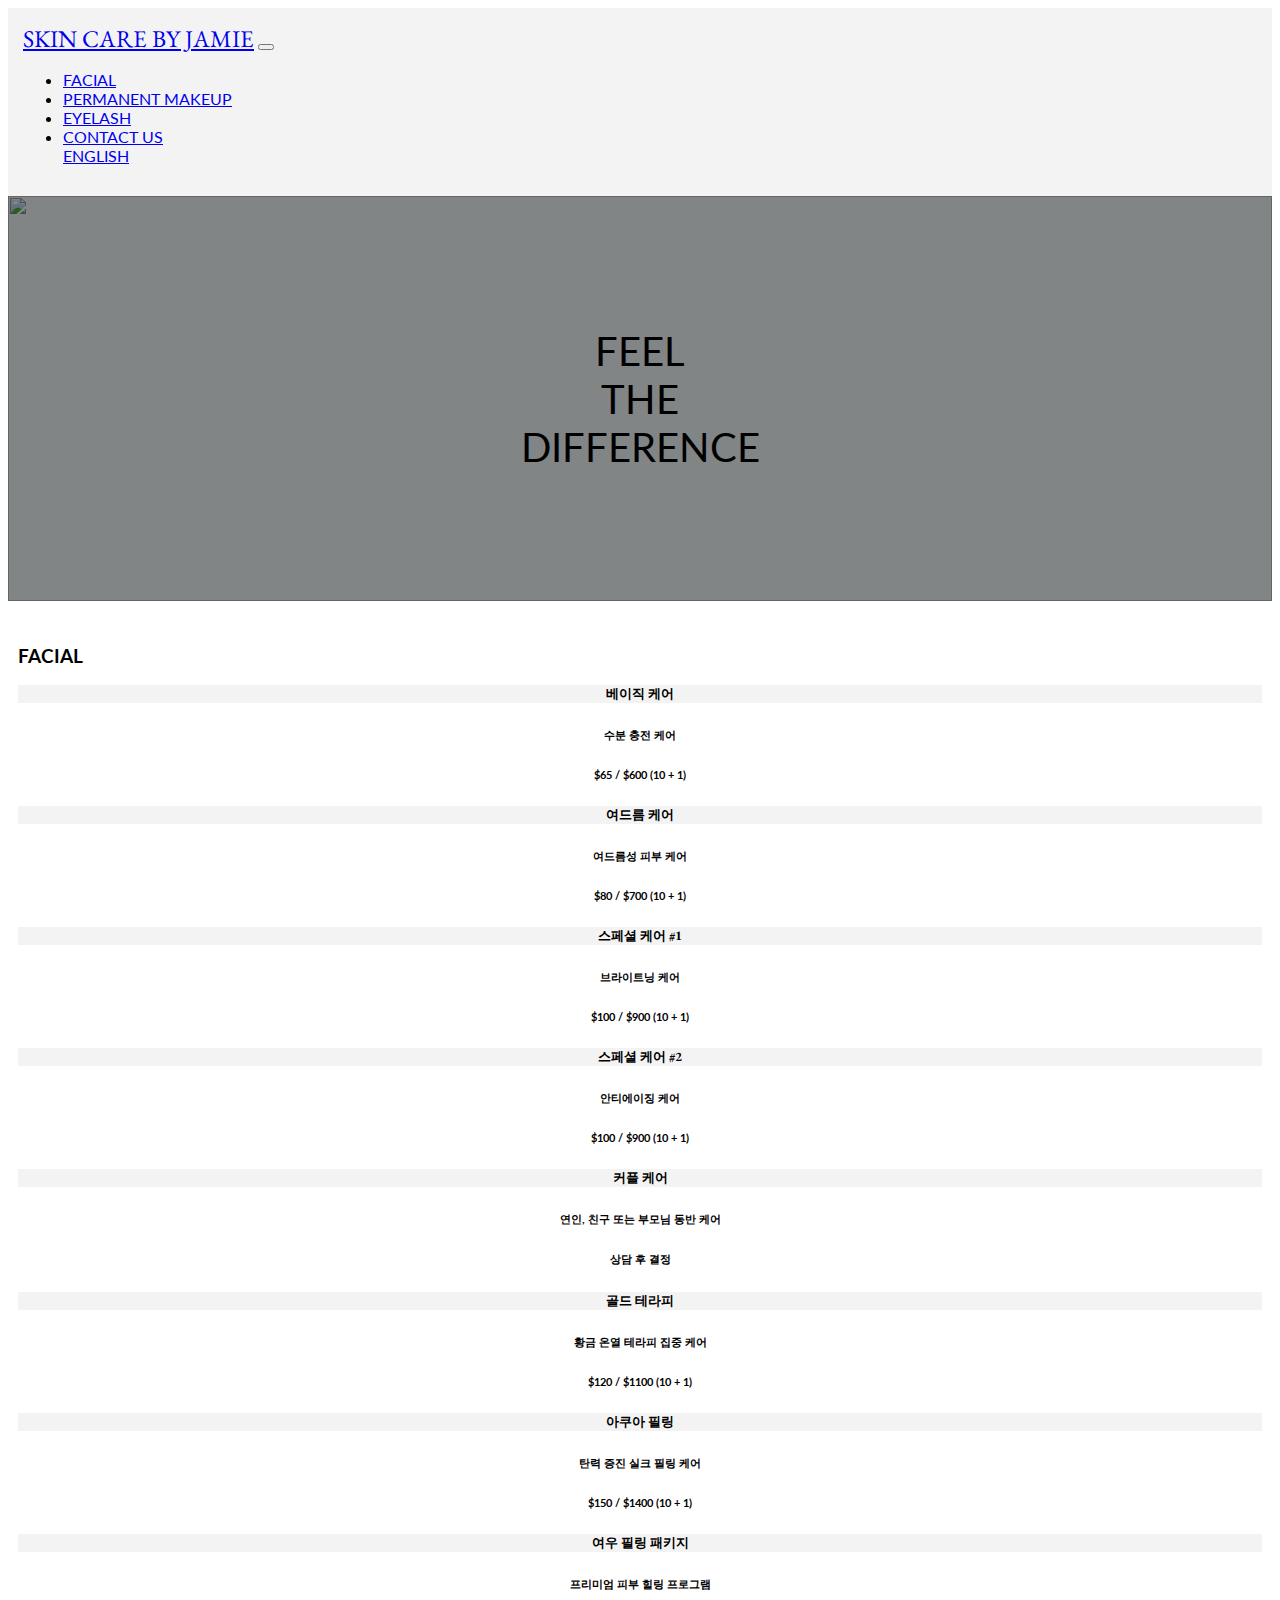
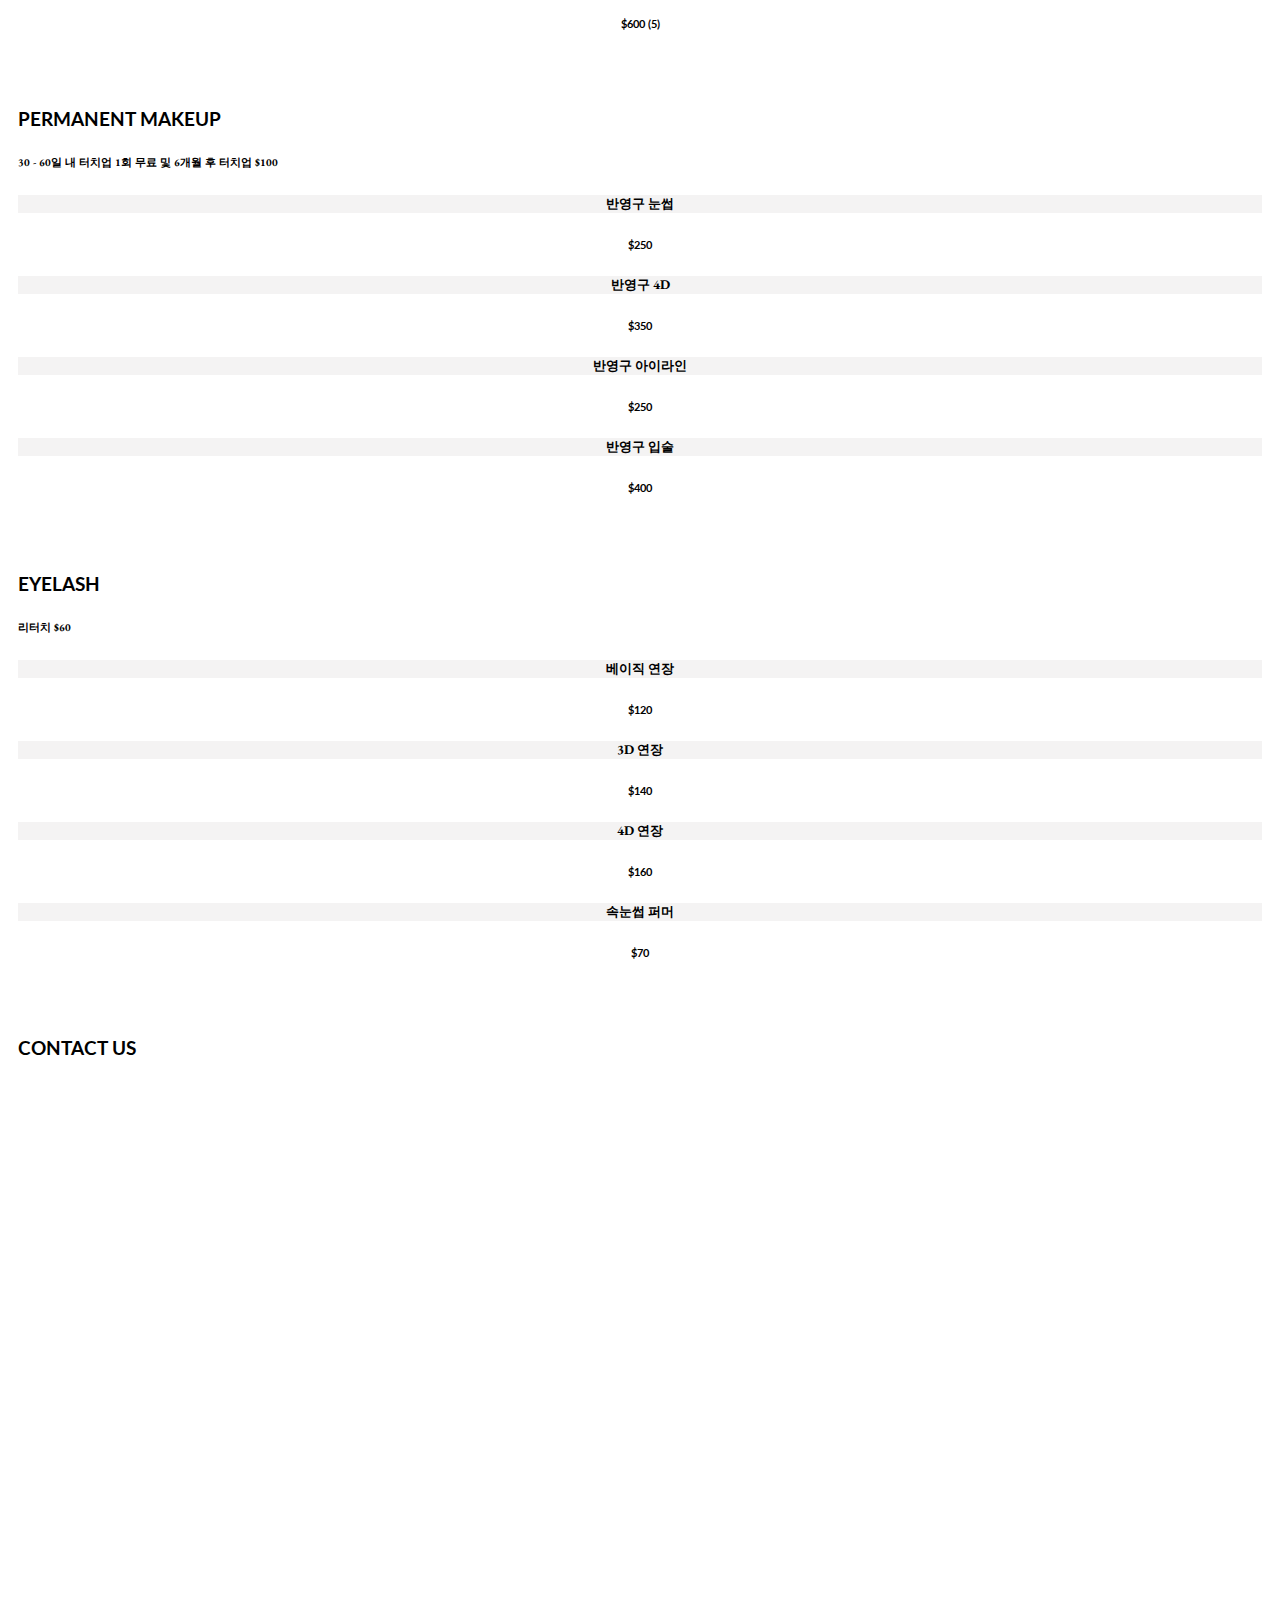
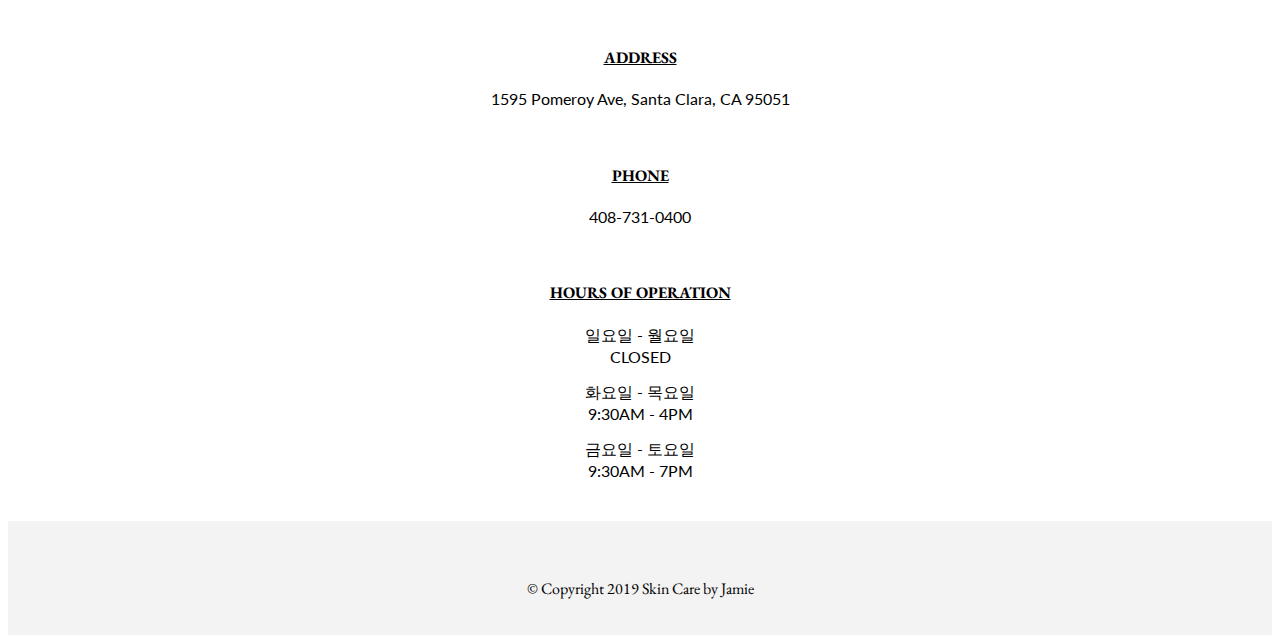
==== index_kr.html @ 7ff4b247 "Initial commit." ====
<!DOCTYPE html>
<html lang="en" dir="ltr">

<head>
  <meta charset="utf-8">
  <meta name="viewport" content="width=device-width, initial-scale=1.0">
  <title>Skin Care by Jamie</title>
  <link rel="icon" href="images/favicon.ico">
  <!-- Font Awesome -->
  <link rel="stylesheet" href="https://use.fontawesome.com/releases/v5.7.1/css/all.css" integrity="sha384-fnmOCqbTlWIlj8LyTjo7mOUStjsKC4pOpQbqyi7RrhN7udi9RwhKkMHpvLbHG9Sr" crossorigin="anonymous">
  <!-- Google Fonts -->
  <link href="https://fonts.googleapis.com/css?family=Lato" rel="stylesheet">
  <link href="https://fonts.googleapis.com/css?family=EB+Garamond:400,600" rel="stylesheet">
  <!-- CSS stylesheet -->
  <link rel="stylesheet" href="https://stackpath.bootstrapcdn.com/bootstrap/4.2.1/css/bootstrap.min.css" integrity="sha384-GJzZqFGwb1QTTN6wy59ffF1BuGJpLSa9DkKMp0DgiMDm4iYMj70gZWKYbI706tWS" crossorigin="anonymous">
  <link rel="stylesheet" href="./styles.css">
  <!-- Bootstrap -->
  <script src="https://code.jquery.com/jquery-3.3.1.slim.min.js" integrity="sha384-q8i/X+965DzO0rT7abK41JStQIAqVgRVzpbzo5smXKp4YfRvH+8abtTE1Pi6jizo" crossorigin="anonymous"></script>
  <script src="https://cdnjs.cloudflare.com/ajax/libs/popper.js/1.14.6/umd/popper.min.js" integrity="sha384-wHAiFfRlMFy6i5SRaxvfOCifBUQy1xHdJ/yoi7FRNXMRBu5WHdZYu1hA6ZOblgut" crossorigin="anonymous"></script>
  <script src="https://stackpath.bootstrapcdn.com/bootstrap/4.2.1/js/bootstrap.min.js" integrity="sha384-B0UglyR+jN6CkvvICOB2joaf5I4l3gm9GU6Hc1og6Ls7i6U/mkkaduKaBhlAXv9k" crossorigin="anonymous"></script>
</head>

<body>
  <!-- Nav Bar -->
  <section id="navbar-section">
    <nav class="navbar navbar-expand-lg navbar-light bg-light">
      <a class="navbar-brand" href="#">SKIN CARE BY JAMIE</a>
      <button class="navbar-toggler" type="button" data-toggle="collapse" data-target="#navbarTogglerDemo02" aria-controls="navbarTogglerDemo02" aria-expanded="false" aria-label="Toggle navigation">
        <span class="navbar-toggler-icon"></span>
      </button>
      <div class="collapse navbar-collapse" id="navbarTogglerDemo02">
        <ul class="navbar-nav ml-auto">
          <li class="nav-item active">
            <a class="nav-link" href="#facial">FACIAL</a>
          </li>
          <li class="nav-item">
            <a class="nav-link" href="#pm">PERMANENT MAKEUP</a>
          </li>
          <li class="nav-item">
            <a class="nav-link" href="#eyelash">EYELASH</a>
          </li>
          <li class="nav-item">
            <a class="nav-link" href="#contact">CONTACT US</a>
          </li>
          <a class="nav-link" href="./index.html">ENGLISH</a>
          </li>
        </ul>
      </div>
    </nav>
  </section>

  <!-- About Section -->
  <!-- Photo by Erol Ahmed on Unsplash -->
  <section class="about" id="about">
    <div class="container-flex">
      <div class="overlay"></div>
      <img class="cover responsive-image" src="images/erol-ahmed-296514-unsplash.jpg">
      <div class="centered text-white">FEEL<br>THE<br>DIFFERENCE</div>
    </div>
  </section>

  <!-- Facial Section -->
  <section class="facial" id="facial">
    <div class="container-fluid" id="facial-div">
      <h3>FACIAL</h3>
      <div class="row">
        <div class="feature-box col-lg-3 col-sm-6">
          <h5 class="facial-title">베이직 케어</h5>
          <h6>수분 충전 케어</h6>
          <h6>$65 / $600 (10 + 1)</h6>
        </div>
        <div class="feature-box col-lg-3 col-sm-6">
          <h5 class="facial-title">여드름 케어</h5>
          <h6>여드름성 피부 케어</h6>
          <h6>$80 / $700 (10 + 1)</h6>
        </div>
        <div class="feature-box col-lg-3 col-sm-6">
          <h5 class="facial-title">스페셜 케어 #1</h5>
          <h6>브라이트닝 케어</h6>
          <h6>$100 / $900 (10 + 1)</h6>
        </div>
        <div class="feature-box col-lg-3 col-sm-6">
          <h5 class="facial-title">스페셜 케어 #2</h5>
          <h6>안티에이징 케어</h6>
          <h6>$100 / $900 (10 + 1)</h6>
        </div>
        <div class="feature-box col-lg-3 col-sm-6">
          <h5 class="facial-title">커플 케어</h5>
          <h6>연인, 친구 또는 부모님 동반 케어</h6>
          <h6>상담 후 결정</h6>
        </div>
        <div class="feature-box col-lg-3 col-sm-6">
          <h5 class="facial-title">골드 테라피</h5>
          <h6>황금 온열 테라피 집중 케어</h6>
          <h6>$120 / $1100 (10 + 1)</h6>
        </div>
        <div class="feature-box col-lg-3 col-sm-6">
          <h5 class="facial-title">아쿠아 필링</h5>
          <h6>탄력 증진 실크 필링 케어</h6>
          <h6>$150 / $1400 (10 + 1)</h6>
        </div>
        <div class="feature-box col-lg-3 col-sm-6">
          <h5 class="facial-title">여우 필링 패키지</h5>
          <h6>프리미엄 피부 힐링 프로그램</h6>
          <h6>$600 (5)</h6>
        </div>
      </div>
    </div>
  </section>

  <!-- Makeup Section-->
  <section class="makeup" id="pm">
    <div class="container-fluid" id="pm-div">
      <h3>PERMANENT MAKEUP</h3>
      <h6 class="text-muted">30 - 60일 내 터치업 1회 무료 및 6개월 후 터치업 $100</h6>
      <div class="row">
        <div class="feature-box col-lg-3 col-sm-6">
          <h5 class="makeup-title">반영구 눈썹</h5>
          <h6>$250</h6>
        </div>
        <div class="feature-box col-lg-3 col-sm-6">
          <h5 class="makeup-title">반영구 4D</h5>
          <h6>$350</h6>
        </div>
        <div class="feature-box col-lg-3 col-sm-6">
          <h5 class="makeup-title">반영구 아이라인</h5>
          <h6>$250</h6>
        </div>
        <div class="feature-box col-lg-3 col-sm-6">
          <h5 class="makeup-title">반영구 입술</h5>
          <h6>$400</h6>
        </div>
      </div>
    </div>
  </section>

  <!-- Eyelash Section-->
  <section class="eyelash" id="eyelash">
    <div class="container-fluid" id="eyelash-div">
      <h3>EYELASH</h3>
      <h6 class="text-muted">리터치 $60</h6>
      <div class="row">
        <div class="feature-box col-lg-3 col-sm-6">
          <h5 class="eyelash-title">베이직 연장</h5>
          <h6>$120</h6>
        </div>
        <div class="feature-box col-lg-3 col-sm-6">
          <h5 class="eyelash-title">3D 연장</h5>
          <h6>$140</h6>
        </div>
        <div class="feature-box col-lg-3 col-sm-6">
          <h5 class="eyelash-title">4D 연장</h5>
          <h6>$160</h6>
        </div>
        <div class="feature-box col-lg-3 col-sm-6">
          <h5 class="eyelash-title">속눈썹 퍼머</h5>
          <h6>$70</h6>
        </div>
      </div>
    </div>
  </section>

  <!-- Contact Section-->
  <section class="contactus" id="contact">
    <div class="container-fluid">
      <h3>CONTACT US</h3>
      <div class="row">
        <div class="contact-feature-box col-lg-6">
          <iframe src="https://www.google.com/maps/embed?pb=!1m18!1m12!1m3!1d3171.6069805356374!2d-121.98860838469443!3d37.35181227983865!2m3!1f0!2f0!3f0!3m2!1i1024!2i768!4f13.1!3m3!1m2!1s0x808fca0c654274ef%3A0xcb31acd66949ce50!2s1595+Pomeroy+Ave%2C+Santa+Clara%2C+CA+95051!5e0!3m2!1sen!2sus!4v1549238822212"
            width="520" height="525" frameborder="0" style="border:0" allowfullscreen></iframe>
        </div>

        <div class="contact-feature-box col-lg-6">
          <p class="contact-text">
            <h4 class="underline">ADDRESS</h4>
            <p>1595 Pomeroy Ave, Santa Clara, CA 95051</p>
            <br>
            <h4 class="underline">PHONE</h4>
            <p>408-731-0400</p>
            <br>
            <h4 class="underline">HOURS OF OPERATION</h4>
            <p>
              일요일 - 월요일<br>
              CLOSED
            </p>
            <p>
              화요일 - 목요일<br>
              9:30AM - 4PM
            </p>
            <p>
              금요일 - 토요일<br>
              9:30AM - 7PM
            </p>
          </p>
        </div>
      </div>
  </section>
</body>

<!-- Footer Section -->
<footer class="d-flex justify-content-center mt-auto" id="footer">
  <div class="container-fluid">
    <p>
      <a href="https://www.yelp.com/biz/skin-care-by-jamie-santa-clara"><i class="fab fa-yelp fa-lg"></i></a>
      <a href="tel:+1-408-731-0400"><i class="fas fa-phone"></i></a>
      <a href="mailto:Key4993@gmail.com"><i class="far fa-envelope fa-lg"></i></a>
      <br>
      © Copyright 2019 Skin Care by Jamie</p>
  </div>
</footer>

</html>
---- styles.css ----
body {
  font-family: 'Lato', sans-serif;
}

/* NAVBAR */
  .navbar {   
    background-color: #f4f3f3 !important;
    padding: 15px;
  }
  .navbar-brand {
    font-size: 1.5rem;
  }
  .navbar-brand, .text-muted, .underline, h5, footer {
    font-family: 'EB Garamond', serif;
  }
  
/* About */
.container-flex {
  height: 45vh !important;
  position: relative;
  display: flex;
  width: 100%;
}
.responsive-image {
  position: relative;
  background-repeat: no-repeat;
  align-items: center;
  justify-content: center;
  overflow: hidden;
  background-position: center center;
  object-fit: cover;
  height: 100%;
  width: 100%;
  background-size: 100%;
}
.overlay {
  z-index: 1;
  background-color: rgba(4, 11, 12, 0.5);
  position: absolute;
  top: 0;
  left: 0;
  width: 100%;
  height: 100%; 
}
.centered {
  position: absolute;
  top: 50%;
  left: 50%;
  transform: translate(-50%, -50%);
  font-size: 2.5rem;
  text-align: center;
  z-index: 2;
}

/* FACIAL, PM, EYELASH */
#facial, #pm, #eyelash, #contact {
  margin: 15px auto !important;
  padding: 10px;
}
.facial-title,
.makeup-title,
.eyelash-title {
  background-color: #f4f3f3 !important;
  margin: 15px auto;
}
.text-muted {
  padding: 0px !important;
}
.feature-box {
  text-align: center;
}

/* CONTACT */
.underline {
  text-decoration: underline;
}
.contact-feature-box {
  text-align: center;
  align-self: center;
}
iframe {
  padding: 10px;
}

/* FOOTER */
footer {
  padding: 20px!important;
  text-align: center;
  background-color: #f4f3f3;
}
i {
  margin: 15px;
  color: black;
  margin-bottom: 30px;
}
.fa-yelp:hover {
  color: #c41200;
}
.fa-phone:hover {
  color: green;
}
.fa-envelope:hover {
  color: #D44638;
}

@media (max-width: 550px) {
  iframe {
    width: 45vh;
    height: 35vh;
  }
 
}
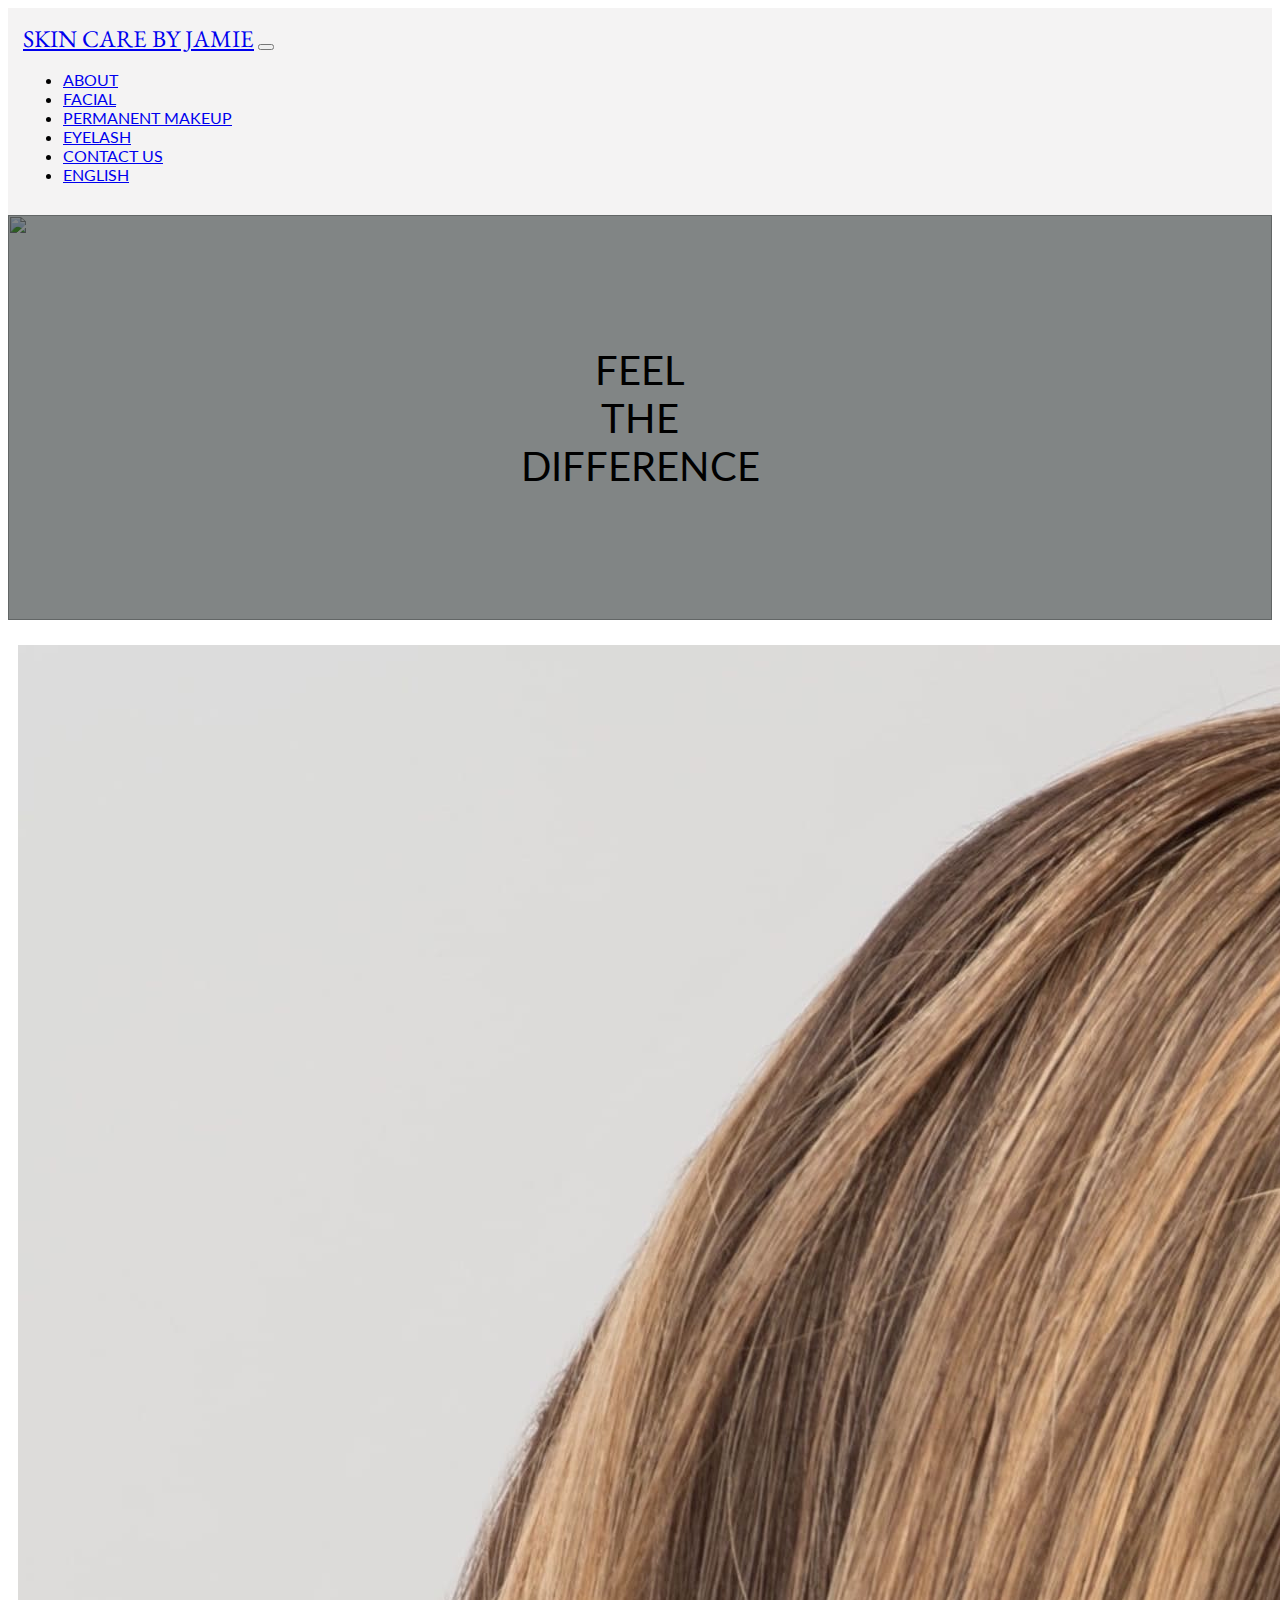
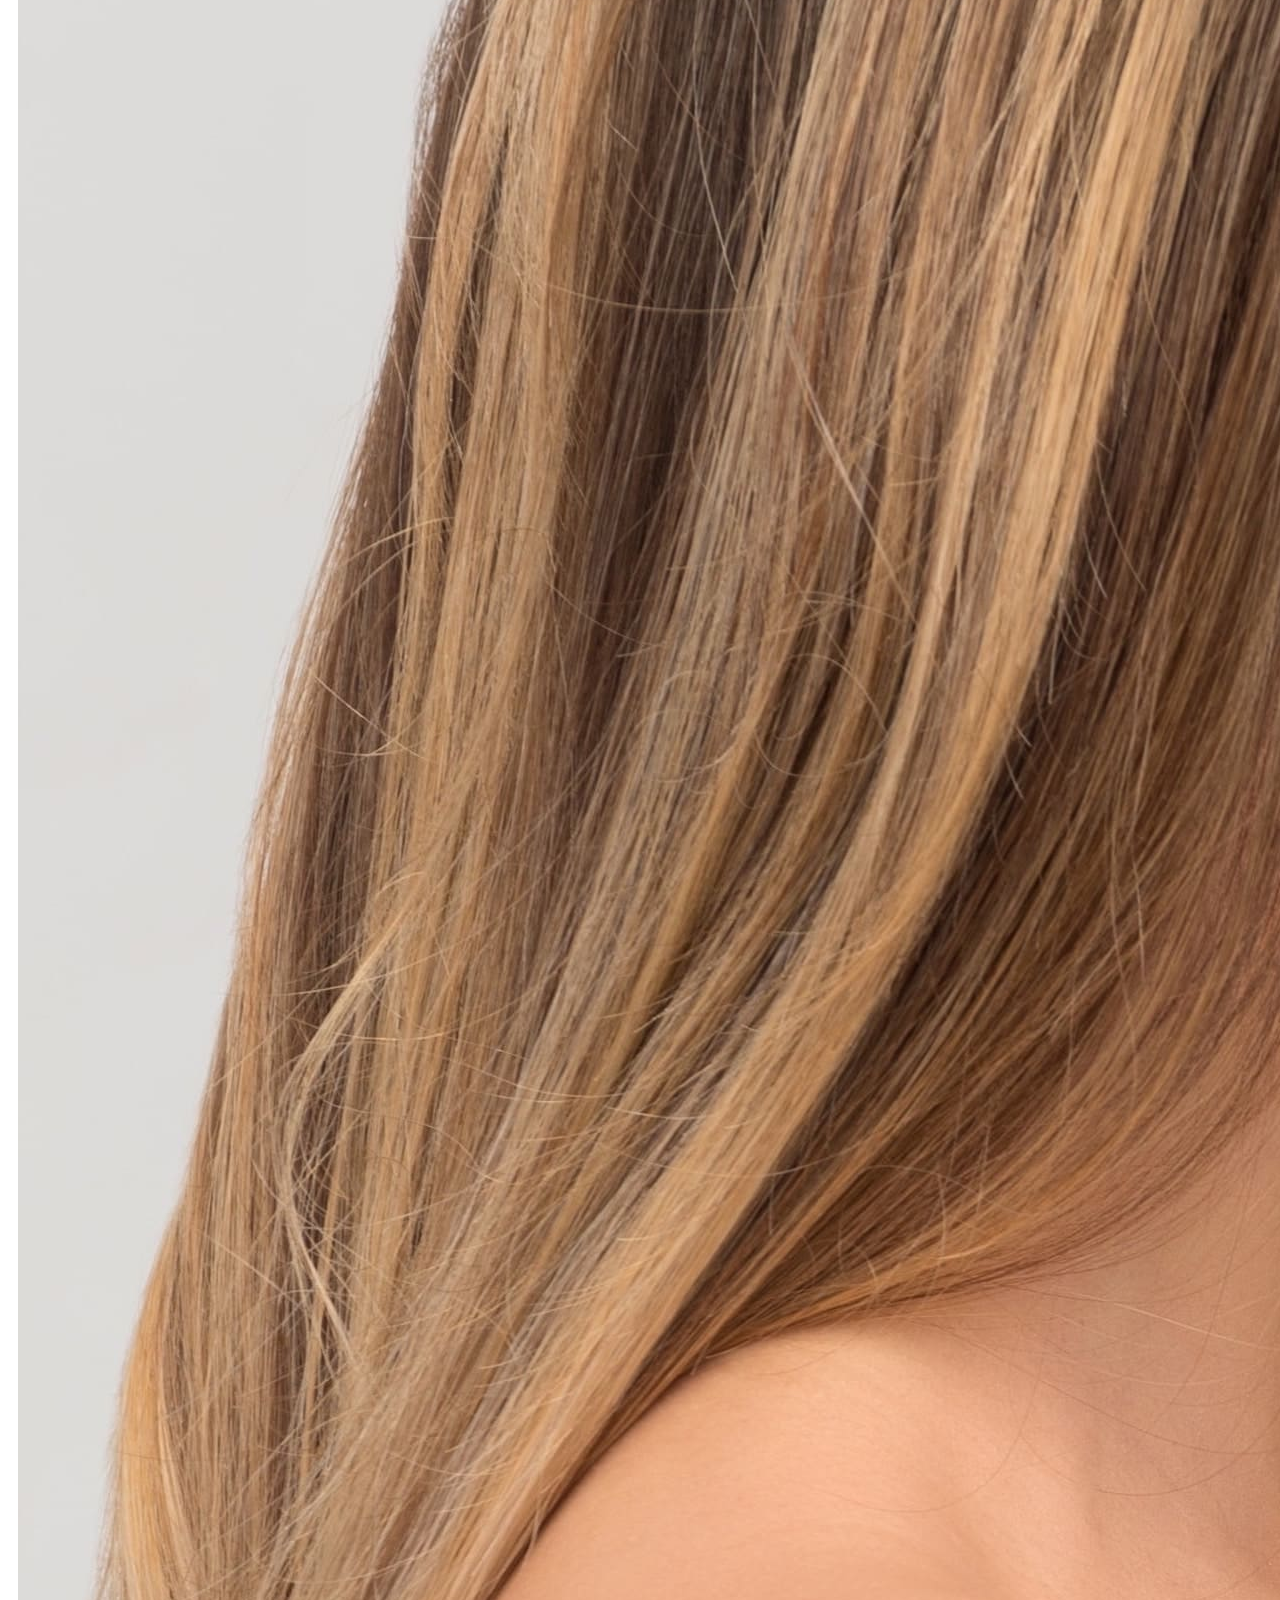
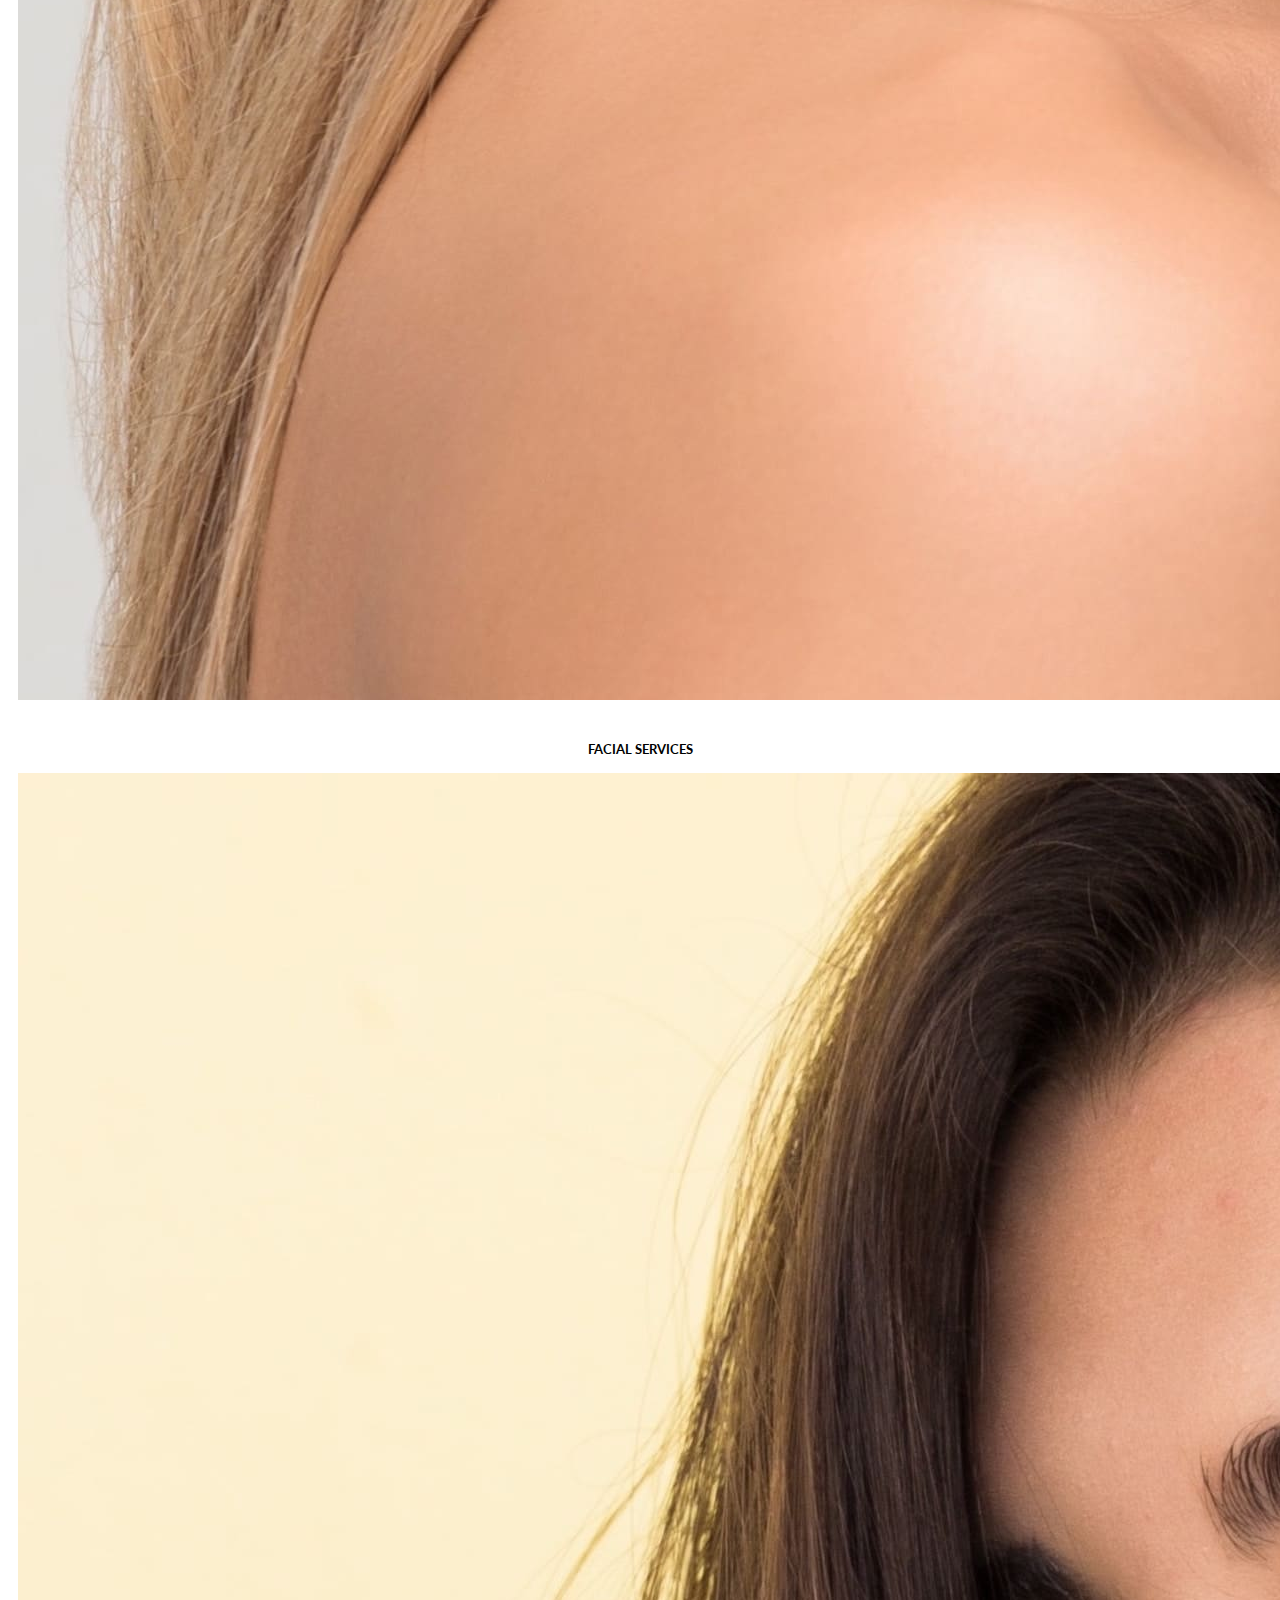
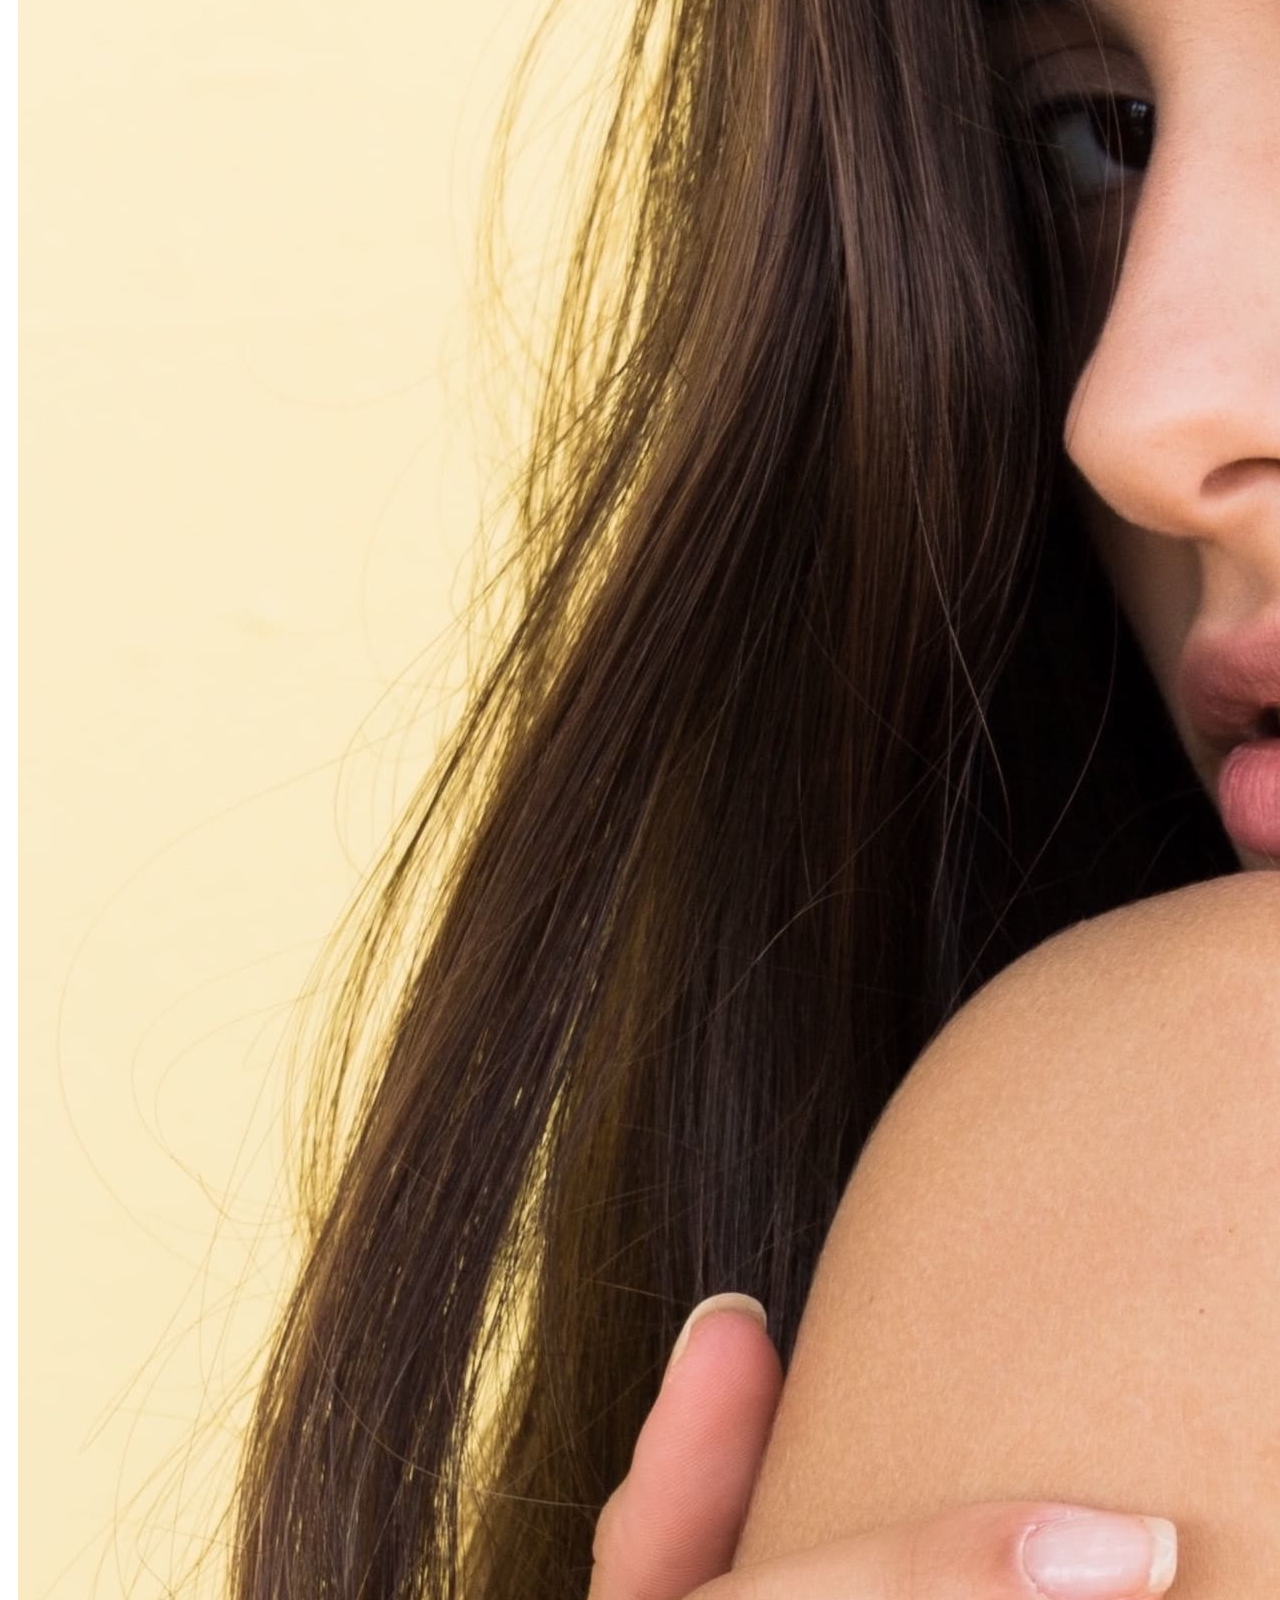
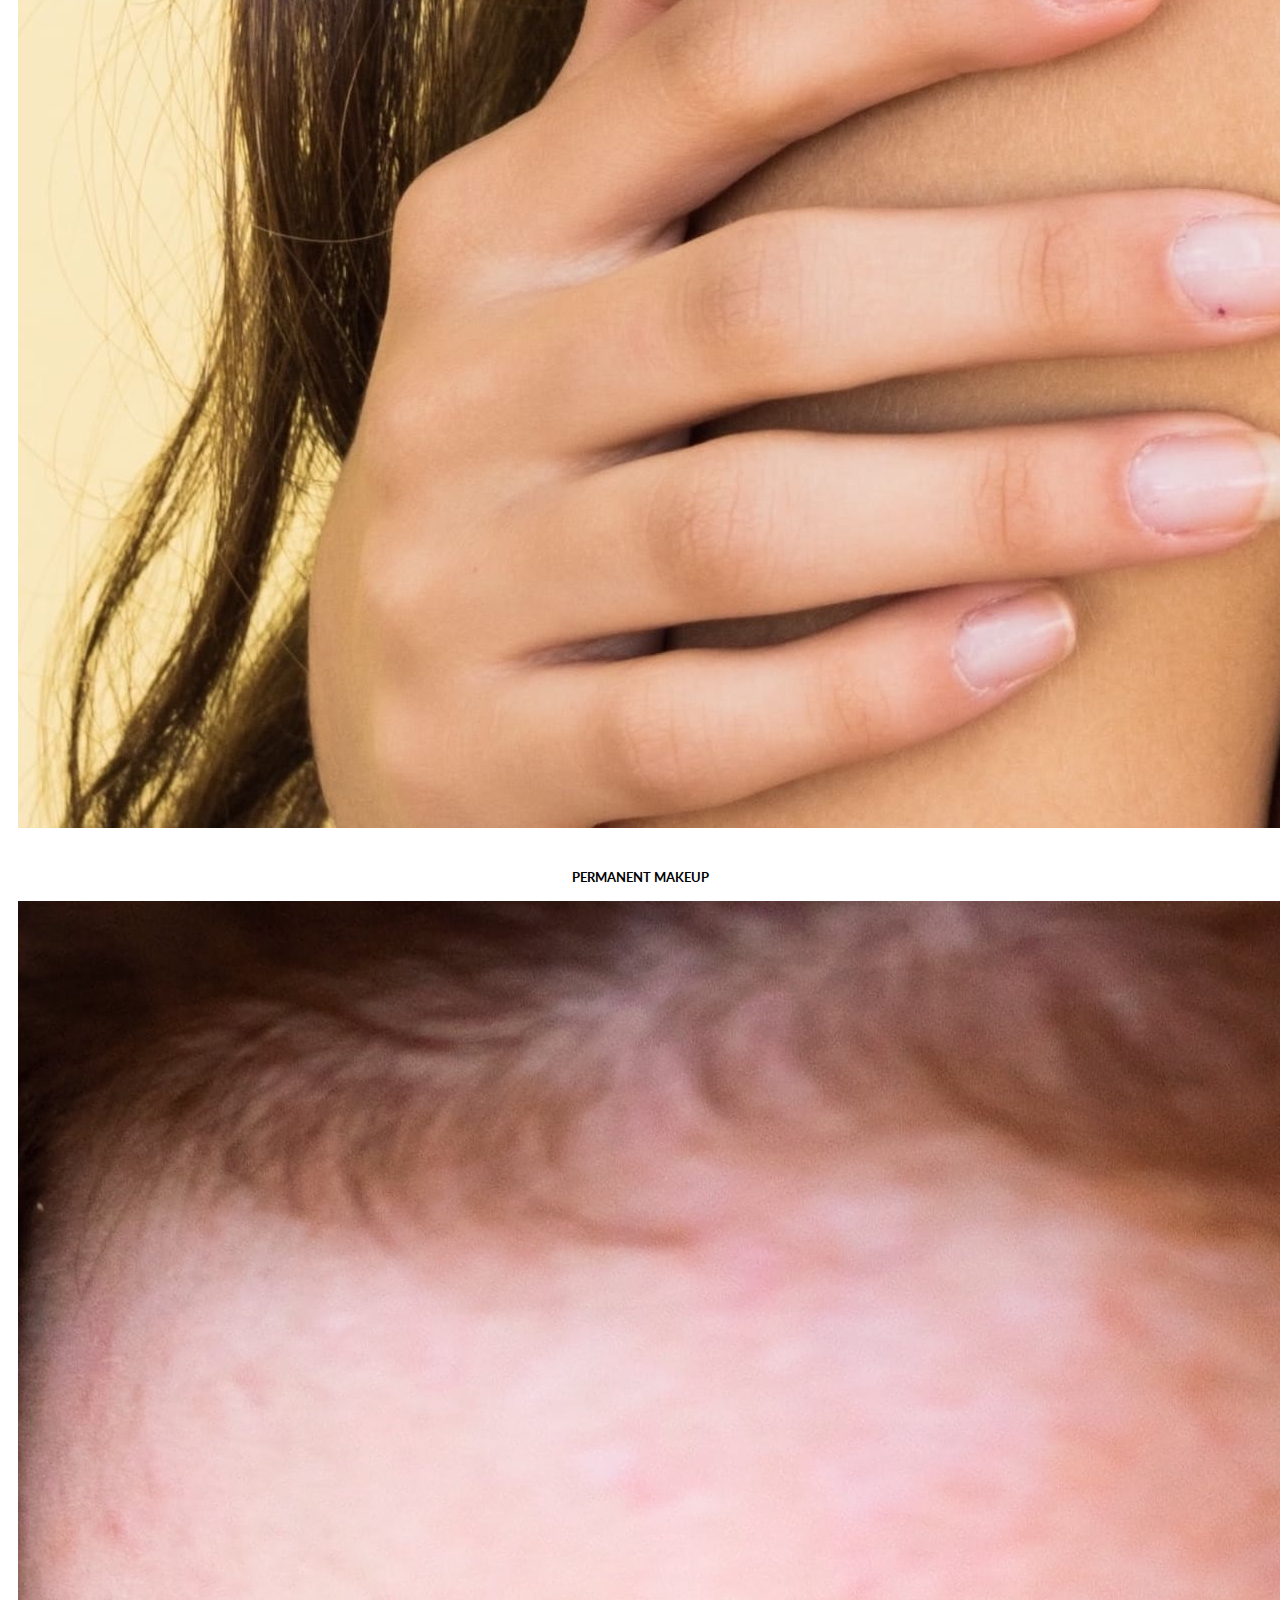
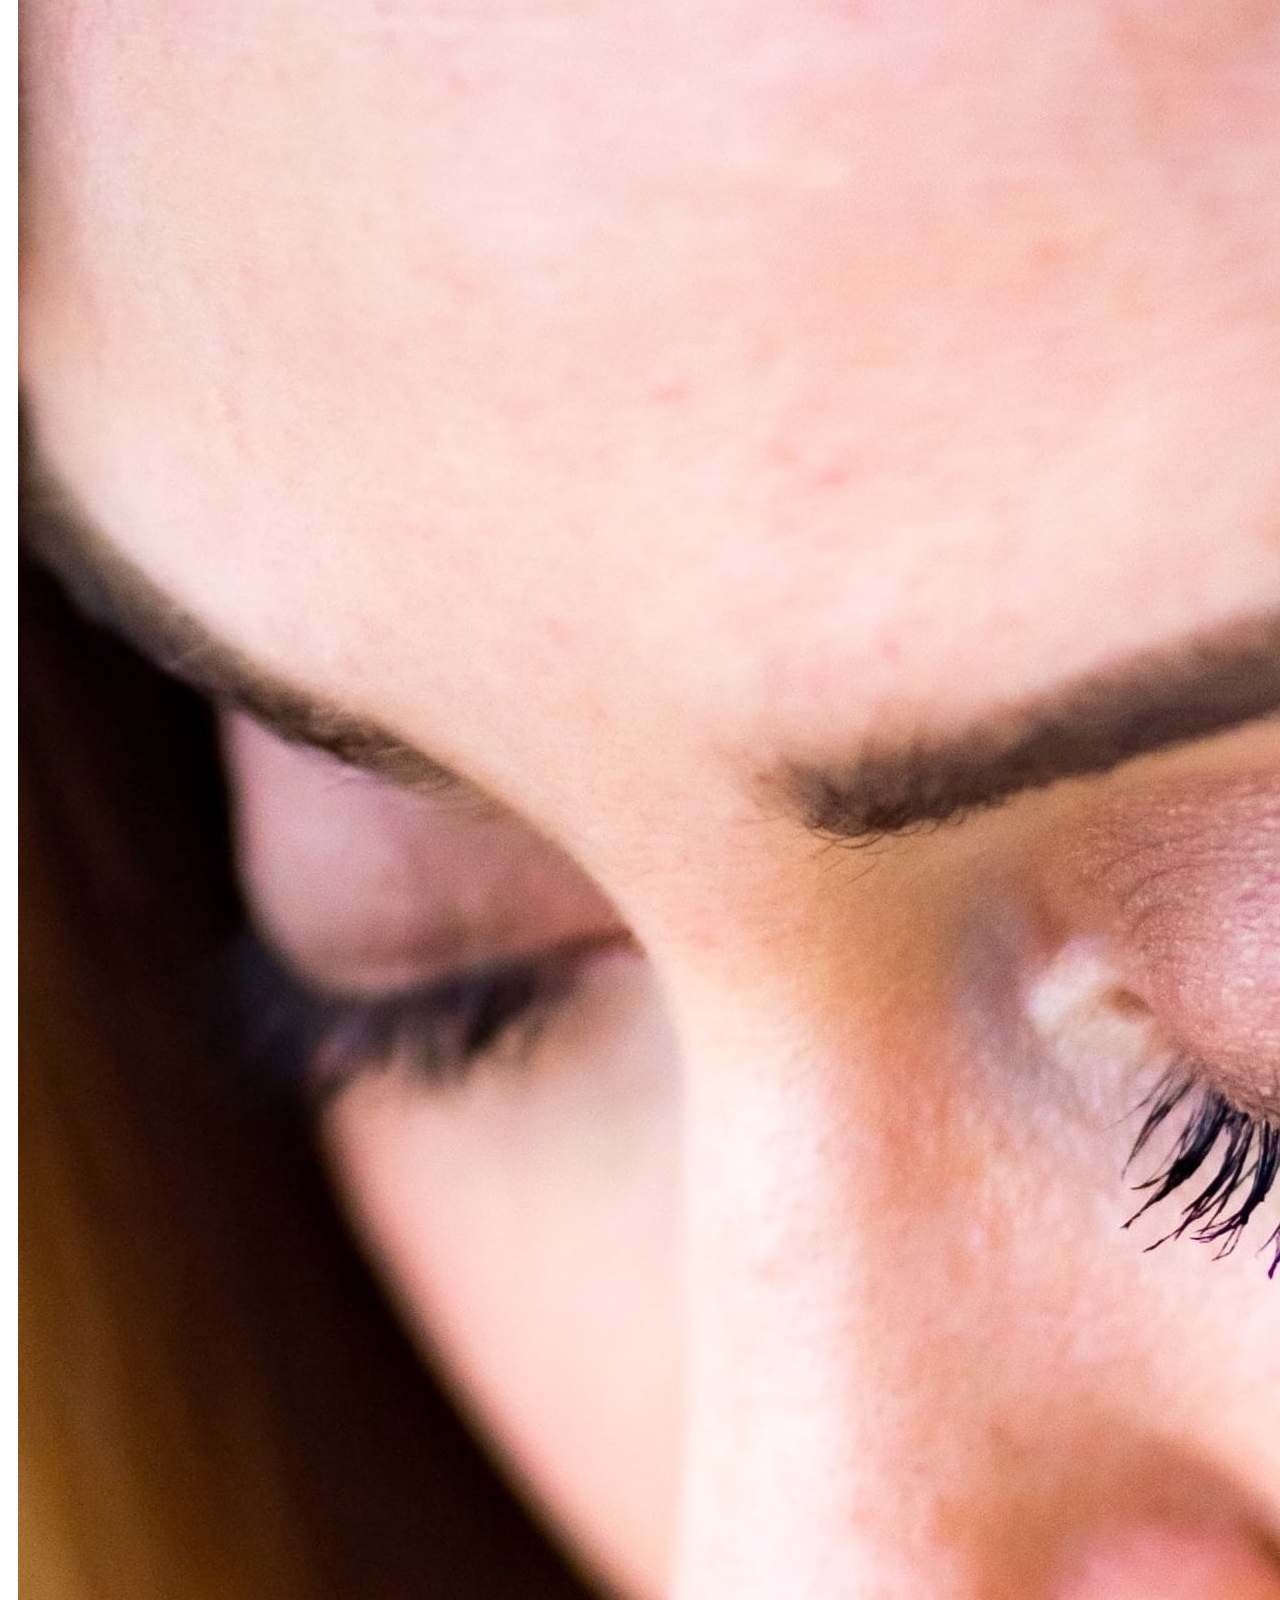
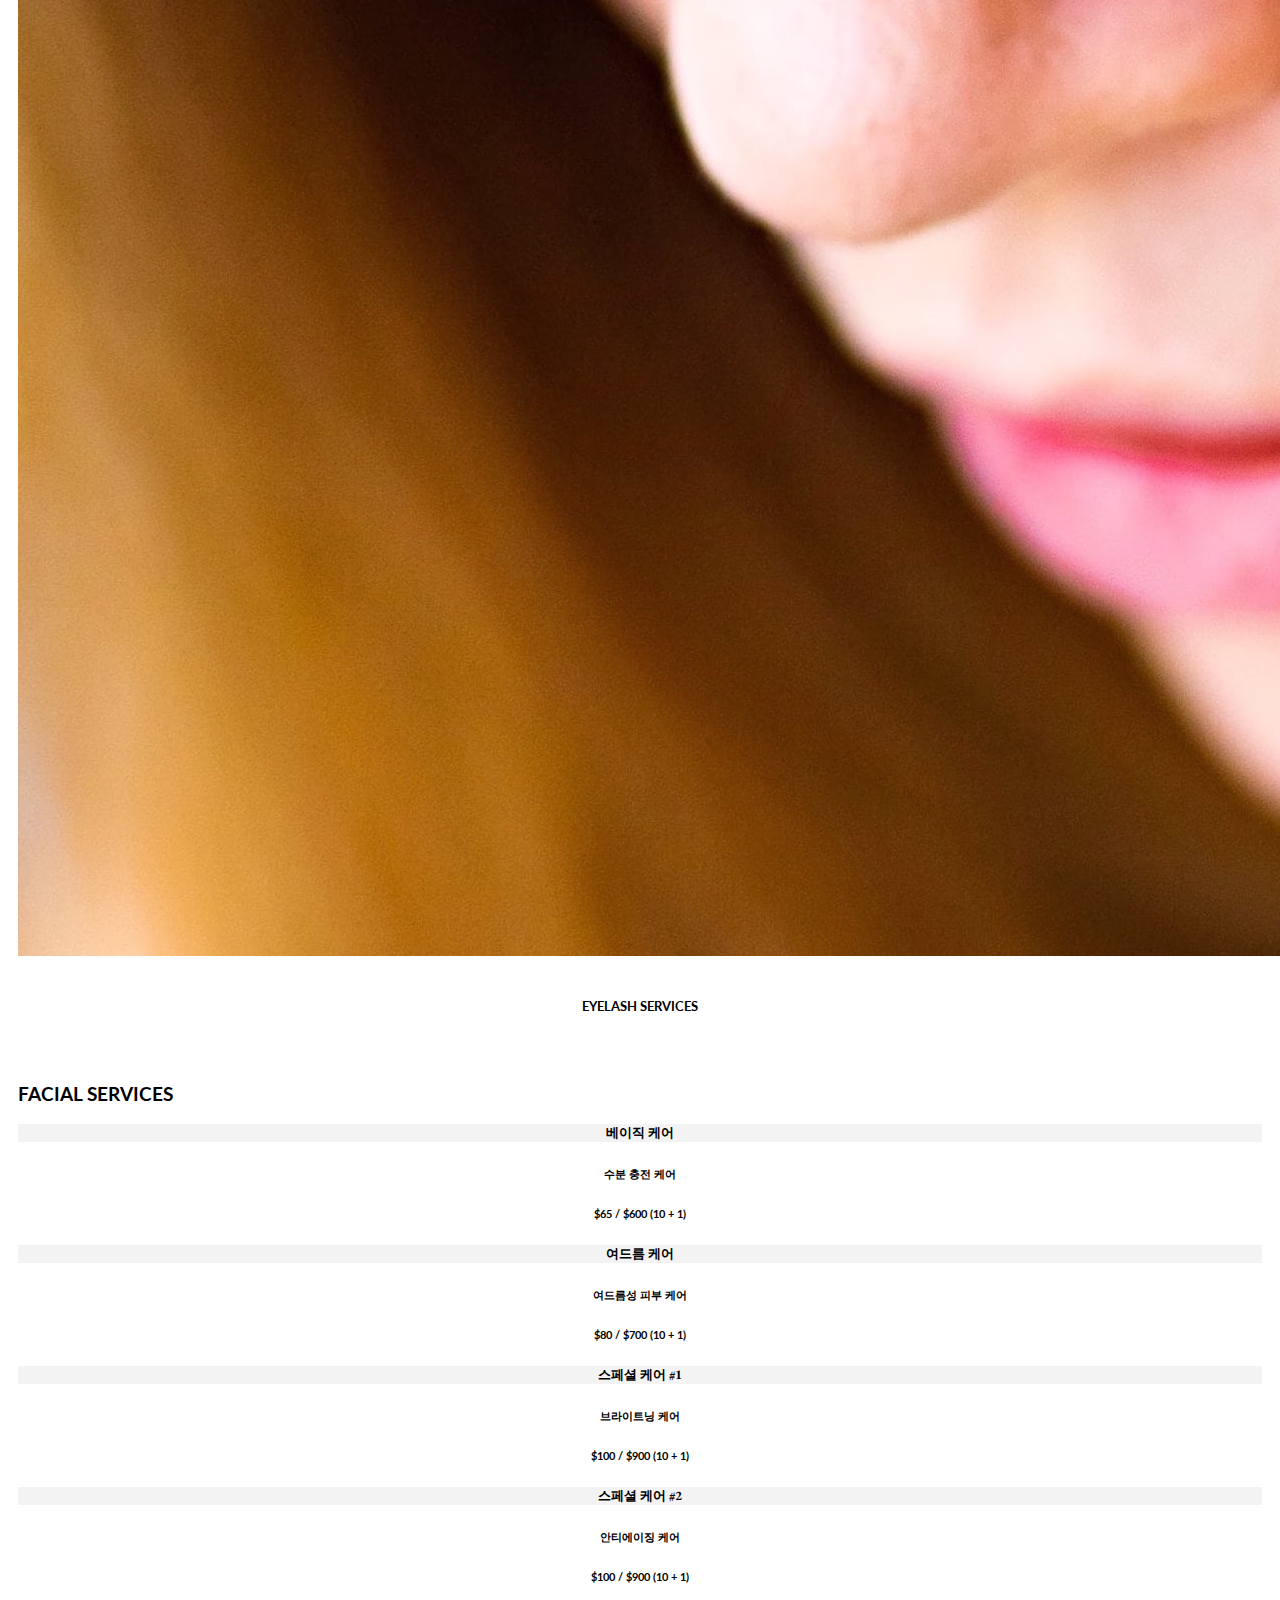
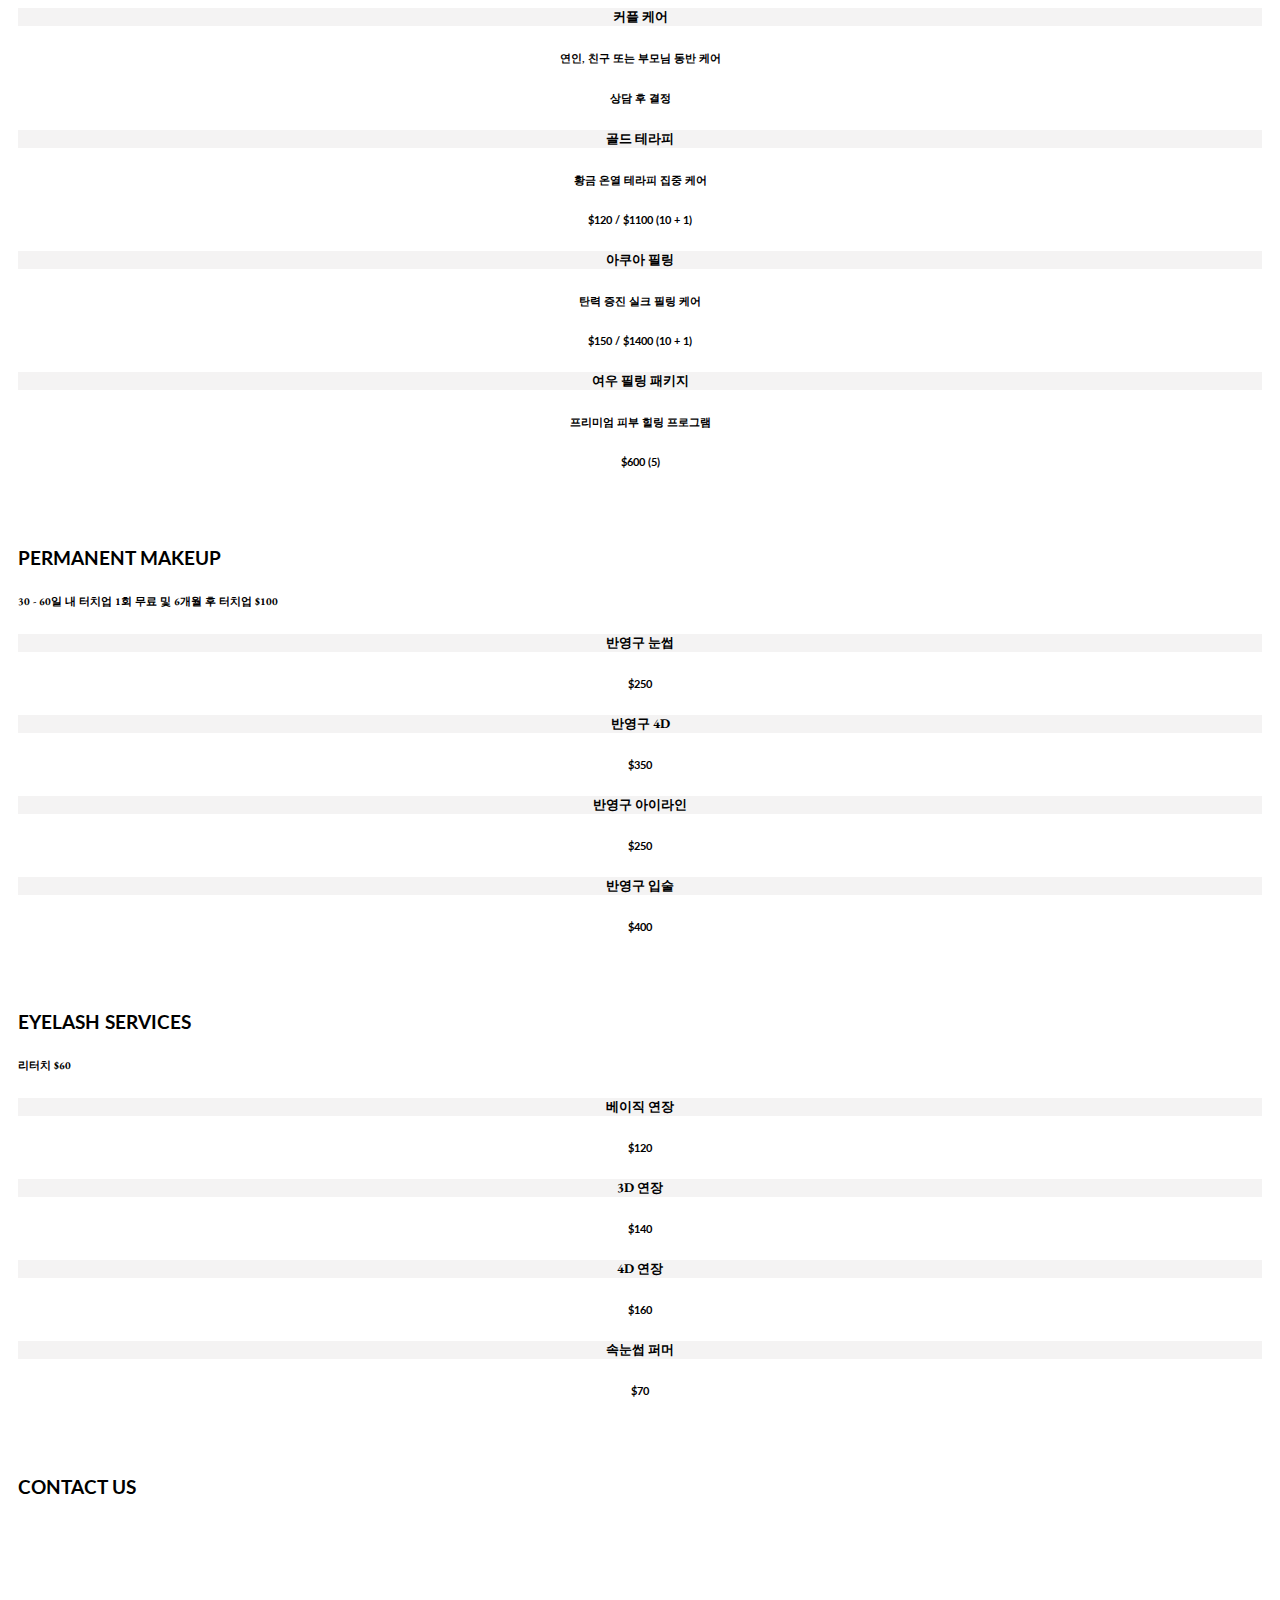
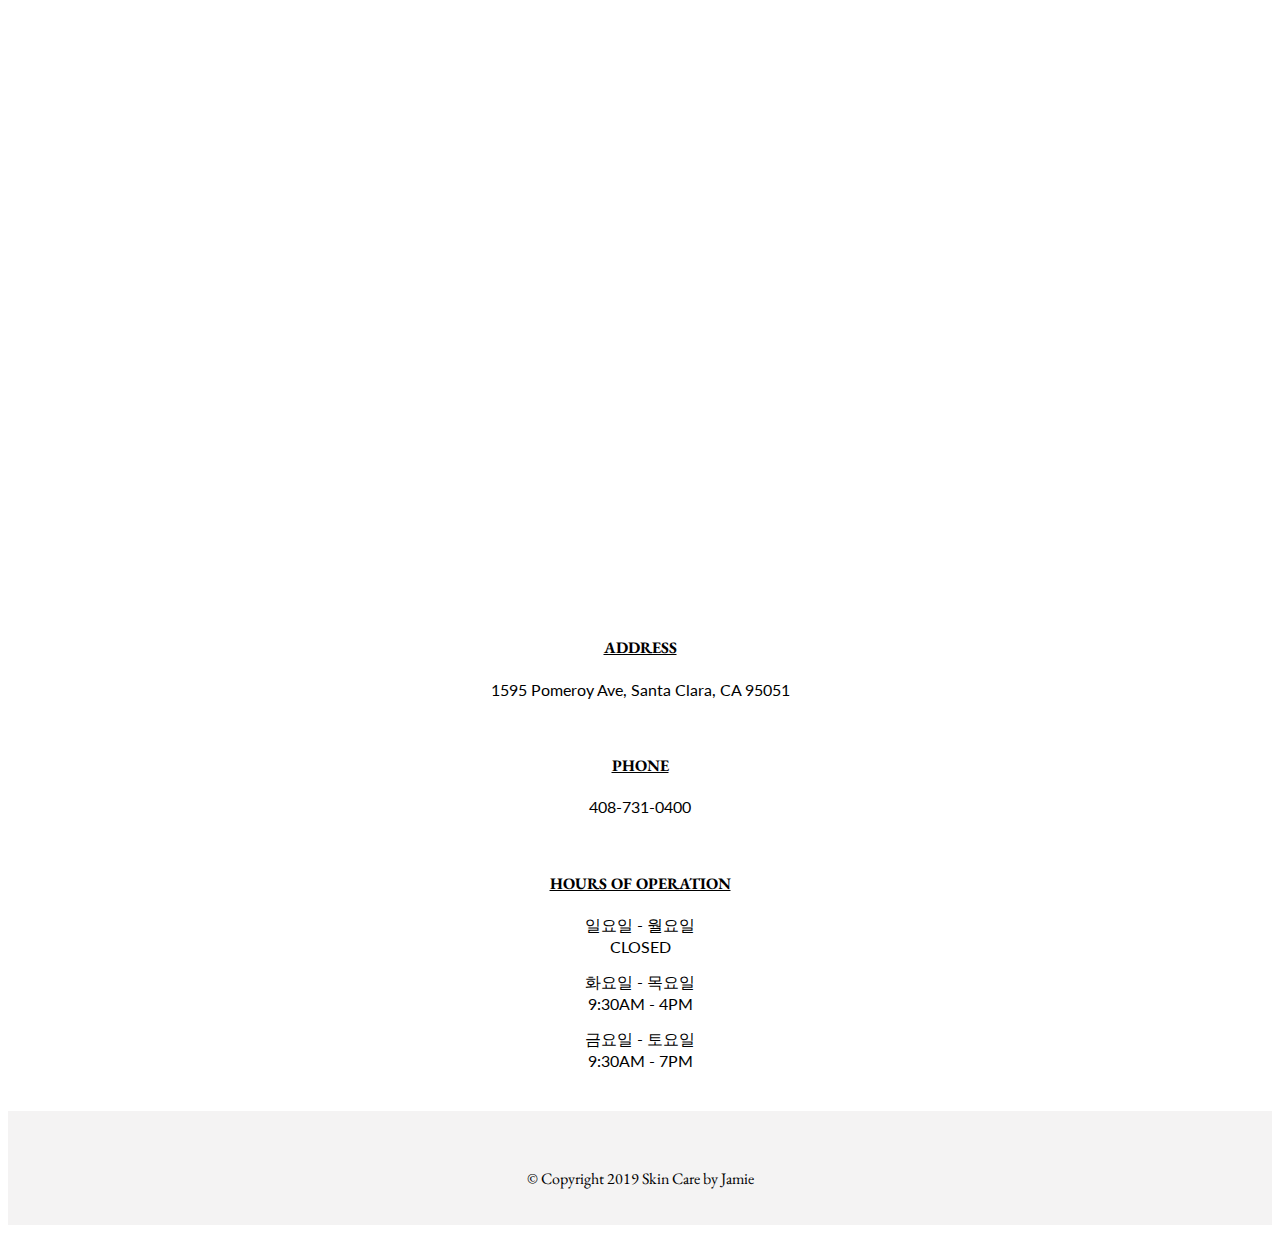
==== commit b8e90f17: "Reorganize and add a new section." ====
--- a/index_kr.html
+++ b/index_kr.html
@@ -30,7 +30,10 @@
       </button>
       <div class="collapse navbar-collapse" id="navbarTogglerDemo02">
         <ul class="navbar-nav ml-auto">
-          <li class="nav-item active">
+          <li class="nav-item">
+            <a class="nav-link" href="#about">ABOUT</a>
+          </li>
+          <li class="nav-item">
             <a class="nav-link" href="#facial">FACIAL</a>
           </li>
           <li class="nav-item">
@@ -42,14 +45,15 @@
           <li class="nav-item">
             <a class="nav-link" href="#contact">CONTACT US</a>
           </li>
-          <a class="nav-link" href="./index.html">ENGLISH</a>
+          <li class="nav-item">
+            <a class="nav-link" href="./index.html">ENGLISH</a>
           </li>
         </ul>
       </div>
     </nav>
   </section>
 
-  <!-- About Section -->
+  <!-- About / Summary Section -->
   <!-- Photo by Erol Ahmed on Unsplash -->
   <section class="about" id="about">
     <div class="container-flex">
@@ -59,10 +63,44 @@
     </div>
   </section>
 
+  <section class="py-3" id="summary">
+    <div class="container">
+      <div class="card-deck">
+        <div class="card mx-4">
+          <a href="#facial">
+            <!-- Photo by Icons8 team on Unsplash -->
+            <img src="images/facial.jpg" alt="" class="img-fluid card-img-top">
+            <div class="card-body">
+              <h5 class="card-title">FACIAL SERVICES</h5>
+            </div>
+          </a>
+        </div>
+        <div class="card mx-4">
+          <a href="#pm">
+            <!-- Photo by Rafaella Mendes Diniz on Unsplash -->
+            <img src="images/pm.jpg" alt="" class="img-fluid card-img-top">
+            <div class="card-body">
+              <h5 class="card-title">PERMANENT MAKEUP</h5>
+            </div>
+          </a>
+        </div>
+        <div class="card mx-4">
+          <a href="#eyelash">
+            <!-- Photo by Jose Martinez on Unsplash -->
+            <img src="images/eyelash.jpg" alt="" class="img-fluid card-img-top">
+            <div class="card-body">
+              <h5 class="card-title">EYELASH SERVICES</h5>
+            </div>
+          </a>
+        </div>
+      </div>
+    </div>
+  </section>
+
   <!-- Facial Section -->
   <section class="facial" id="facial">
     <div class="container-fluid" id="facial-div">
-      <h3>FACIAL</h3>
+      <h3>FACIAL SERVICES</h3>
       <div class="row">
         <div class="feature-box col-lg-3 col-sm-6">
           <h5 class="facial-title">베이직 케어</h5>
@@ -137,7 +175,7 @@
   <!-- Eyelash Section-->
   <section class="eyelash" id="eyelash">
     <div class="container-fluid" id="eyelash-div">
-      <h3>EYELASH</h3>
+      <h3>EYELASH SERVICES</h3>
       <h6 class="text-muted">리터치 $60</h6>
       <div class="row">
         <div class="feature-box col-lg-3 col-sm-6">
@@ -166,8 +204,10 @@
       <h3>CONTACT US</h3>
       <div class="row">
         <div class="contact-feature-box col-lg-6">
-          <iframe src="https://www.google.com/maps/embed?pb=!1m18!1m12!1m3!1d3171.6069805356374!2d-121.98860838469443!3d37.35181227983865!2m3!1f0!2f0!3f0!3m2!1i1024!2i768!4f13.1!3m3!1m2!1s0x808fca0c654274ef%3A0xcb31acd66949ce50!2s1595+Pomeroy+Ave%2C+Santa+Clara%2C+CA+95051!5e0!3m2!1sen!2sus!4v1549238822212"
-            width="520" height="525" frameborder="0" style="border:0" allowfullscreen></iframe>
+          <div class="map-responsive">
+            <iframe src="https://www.google.com/maps/embed?pb=!1m18!1m12!1m3!1d3171.6069805356374!2d-121.98860838469443!3d37.35181227983865!2m3!1f0!2f0!3f0!3m2!1i1024!2i768!4f13.1!3m3!1m2!1s0x808fca0c654274ef%3A0xcb31acd66949ce50!2s1595+Pomeroy+Ave%2C+Santa+Clara%2C+CA+95051!5e0!3m2!1sen!2sus!4v1549238822212"
+              frameborder="0" style="border:0" allowfullscreen></iframe>
+          </div>
         </div>
 
         <div class="contact-feature-box col-lg-6">
--- a/styles.css
+++ b/styles.css
@@ -3,24 +3,57 @@
 }
 
 /* NAVBAR */
-  .navbar {   
-    background-color: #f4f3f3 !important;
-    padding: 15px;
-  }
-  .navbar-brand {
-    font-size: 1.5rem;
-  }
-  .navbar-brand, .text-muted, .underline, h5, footer {
-    font-family: 'EB Garamond', serif;
-  }
-  
+.navbar {
+  background-color: #f4f3f3 !important;
+  padding: 15px;
+}
+
+.navbar-brand {
+  font-size: 1.5rem;
+}
+
+.navbar-brand, .text-muted, .underline, h5, footer {
+  font-family: 'EB Garamond', serif;
+}
+
 /* About */
+.card {
+  -webkit-transition: 0.4s ease;
+  transition: 0.4s ease;
+}
+
+.card a {
+  text-decoration: none;
+  color: black;
+}
+
+.card:hover {
+  -webkit-transform: scale(1.08);
+  transform: scale(1.08);
+}
+
+.card-body {
+  padding: 1rem;
+}
+
+.card-title {
+  text-align: center;
+  font-family: 'Lato', sans-serif !important;
+  margin-bottom: 0;
+}
+
+.col {
+  padding-top: 15px;
+  padding-bottom: 5px;
+}
+
 .container-flex {
   height: 45vh !important;
   position: relative;
   display: flex;
   width: 100%;
 }
+
 .responsive-image {
   position: relative;
   background-repeat: no-repeat;
@@ -33,6 +66,7 @@
   width: 100%;
   background-size: 100%;
 }
+
 .overlay {
   z-index: 1;
   background-color: rgba(4, 11, 12, 0.5);
@@ -40,8 +74,9 @@
   top: 0;
   left: 0;
   width: 100%;
-  height: 100%; 
+  height: 100%;
 }
+
 .centered {
   position: absolute;
   top: 50%;
@@ -53,19 +88,22 @@
 }
 
 /* FACIAL, PM, EYELASH */
-#facial, #pm, #eyelash, #contact {
+#summary, #facial, #pm, #eyelash, #contact {
   margin: 15px auto !important;
   padding: 10px;
 }
+
 .facial-title,
 .makeup-title,
 .eyelash-title {
   background-color: #f4f3f3 !important;
-  margin: 15px auto;
+  margin: 10px auto;
 }
+
 .text-muted {
   padding: 0px !important;
 }
+
 .feature-box {
   text-align: center;
 }
@@ -74,40 +112,58 @@
 .underline {
   text-decoration: underline;
 }
+
 .contact-feature-box {
   text-align: center;
   align-self: center;
 }
+
+.map-responsive {
+  overflow: hidden;
+  padding-bottom: 56.25%;
+  position: relative;
+  height: 0;
+}
+
+.map-responsive iframe {
+  left: 0;
+  top: 0;
+  height: 100%;
+  width: 100%;
+  position: absolute;
+}
+
 iframe {
-  padding: 10px;
+  padding: 3px;
 }
 
 /* FOOTER */
 footer {
-  padding: 20px!important;
+  padding: 20px !important;
   text-align: center;
   background-color: #f4f3f3;
 }
+
 i {
   margin: 15px;
   color: black;
   margin-bottom: 30px;
 }
+
 .fa-yelp:hover {
   color: #c41200;
 }
+
 .fa-phone:hover {
   color: green;
 }
+
 .fa-envelope:hover {
   color: #D44638;
 }
 
-@media (max-width: 550px) {
-  iframe {
-    width: 45vh;
-    height: 35vh;
+@media (max-width: 320px) {
+  .navbar-brand {
+    font-size: 1rem;
   }
- 
 }
-
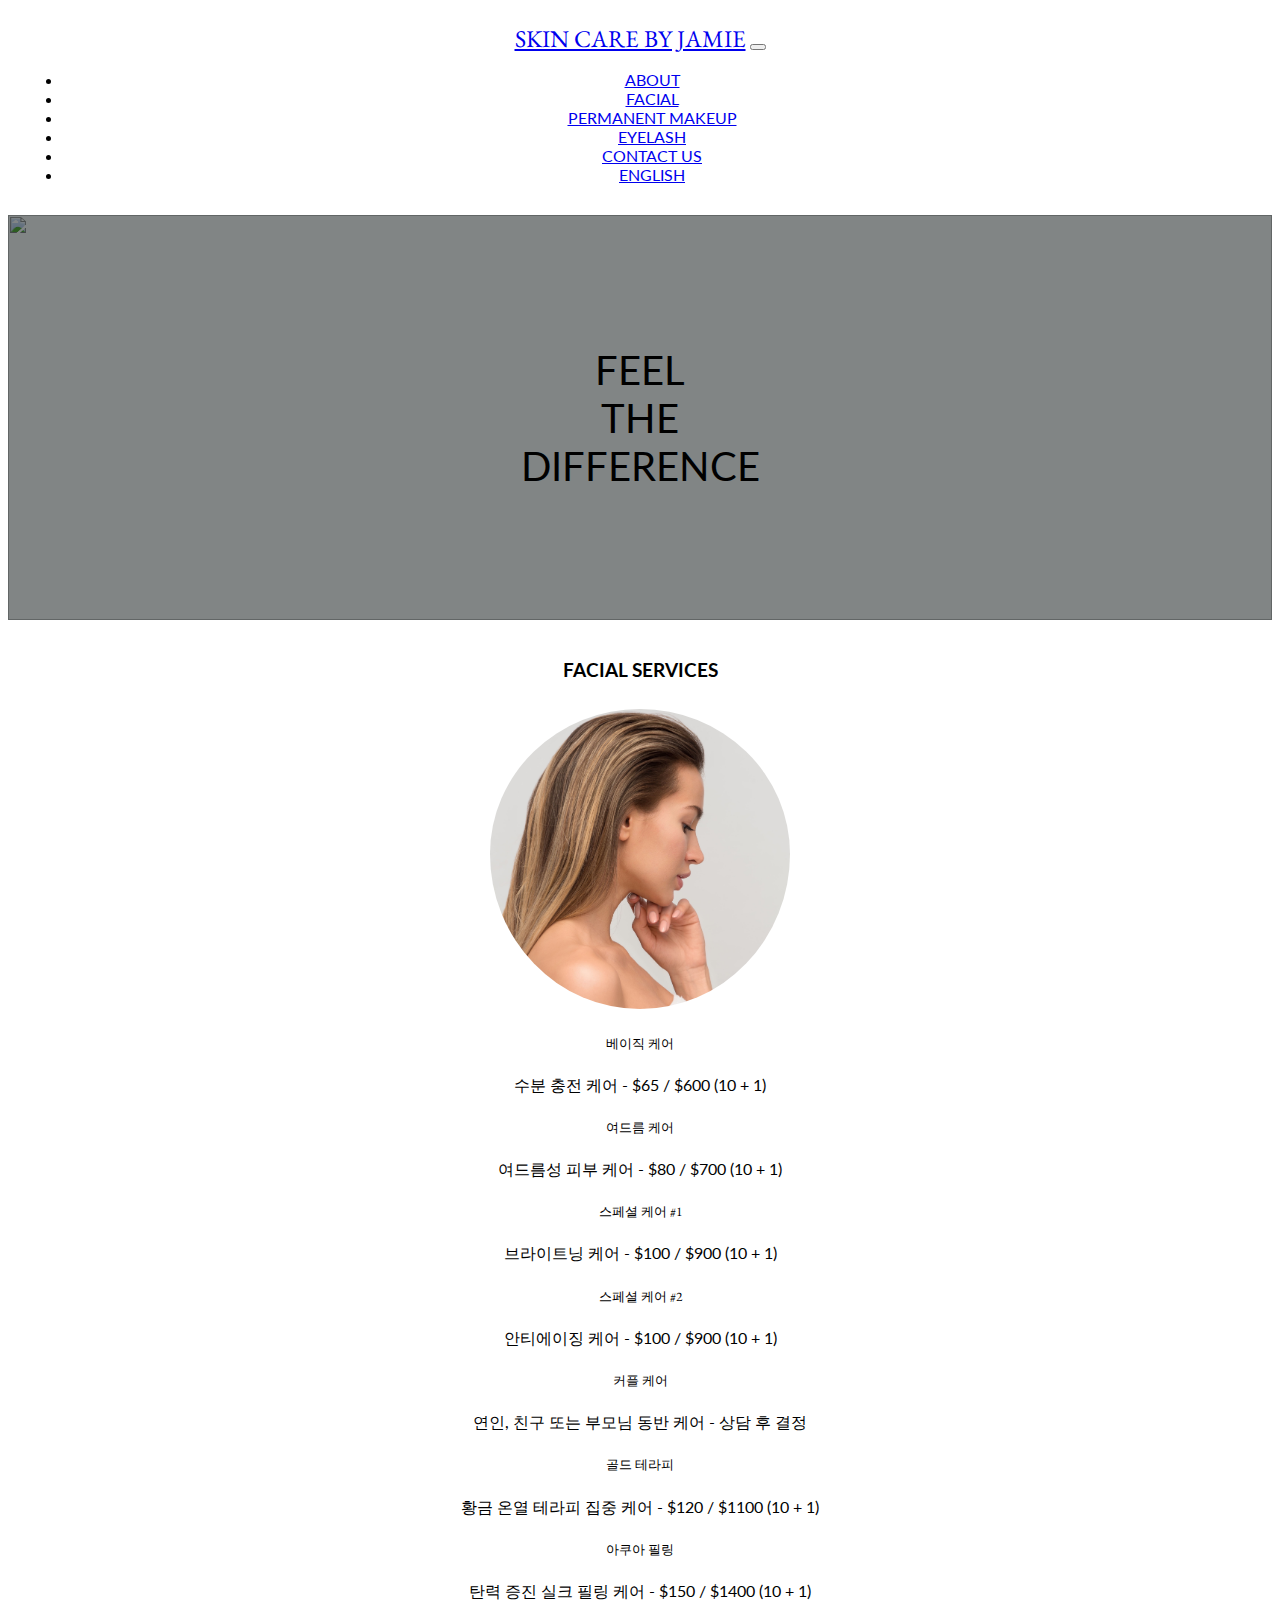
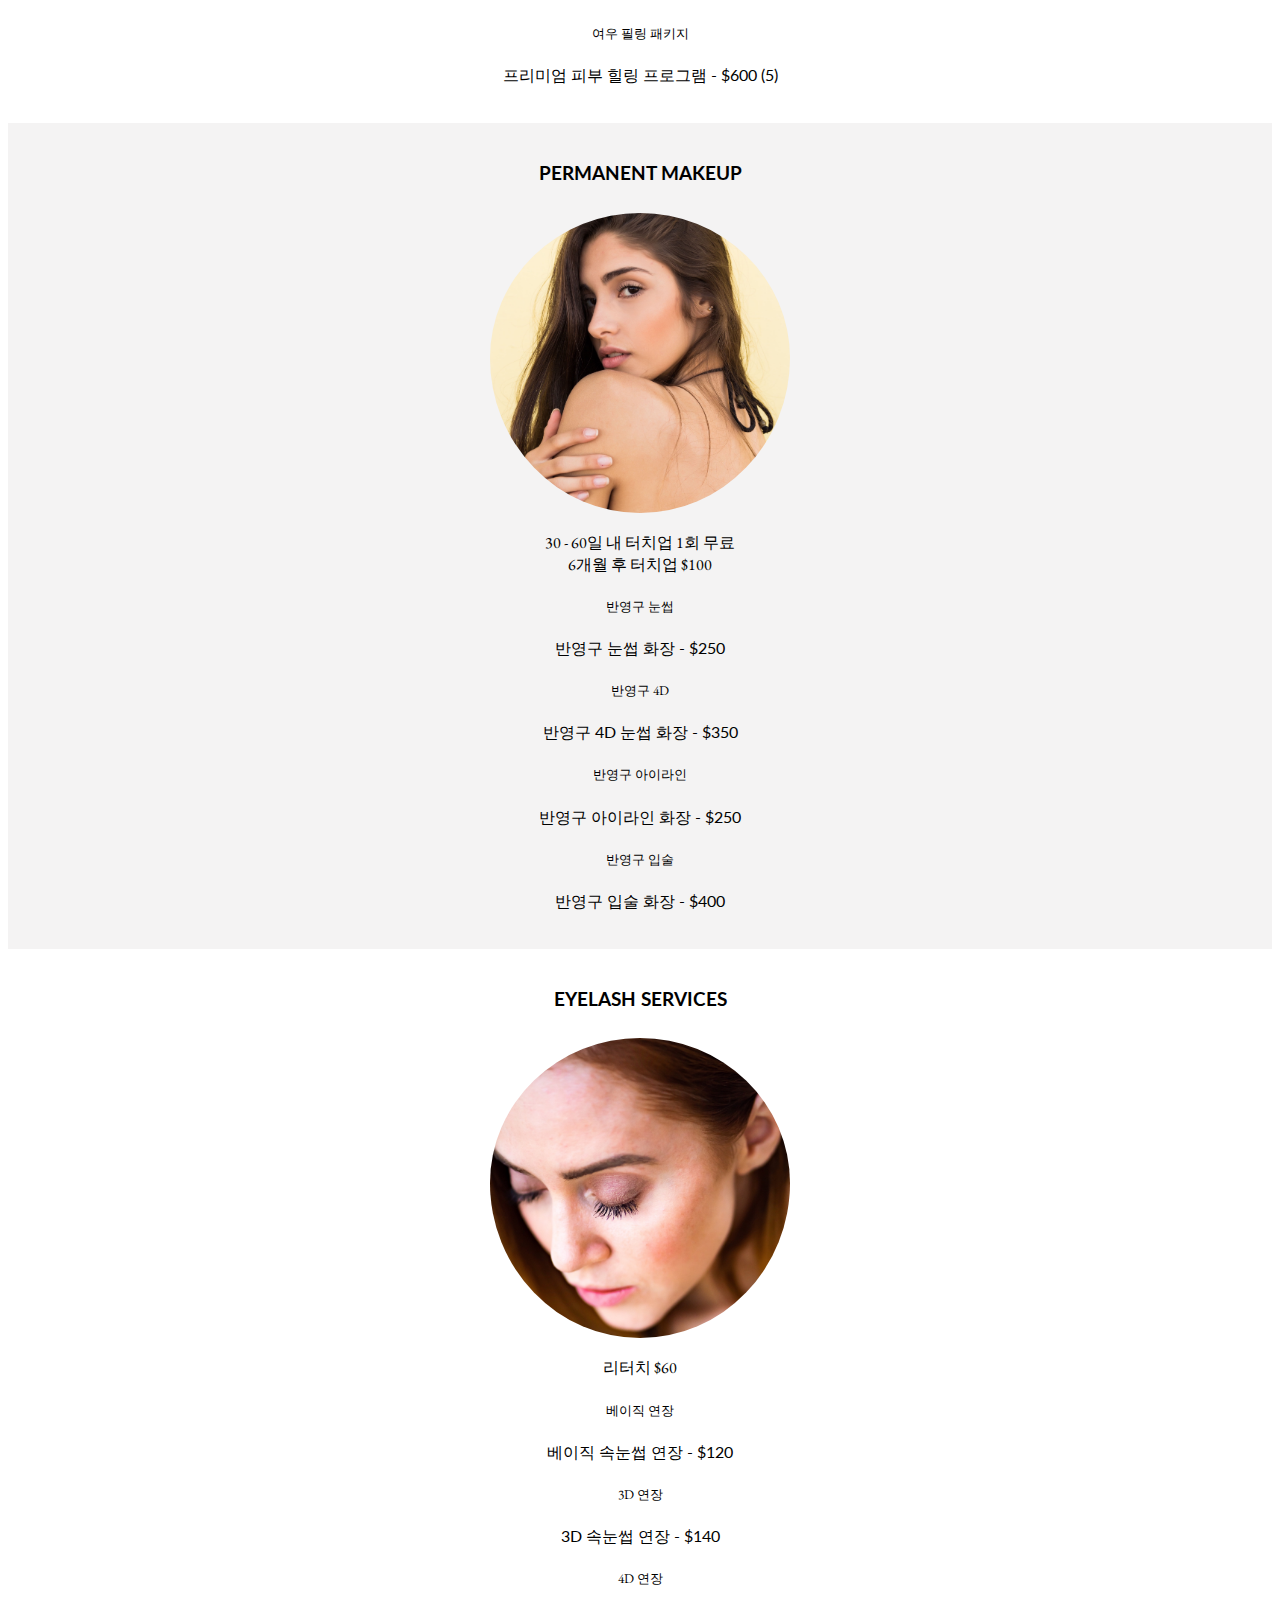
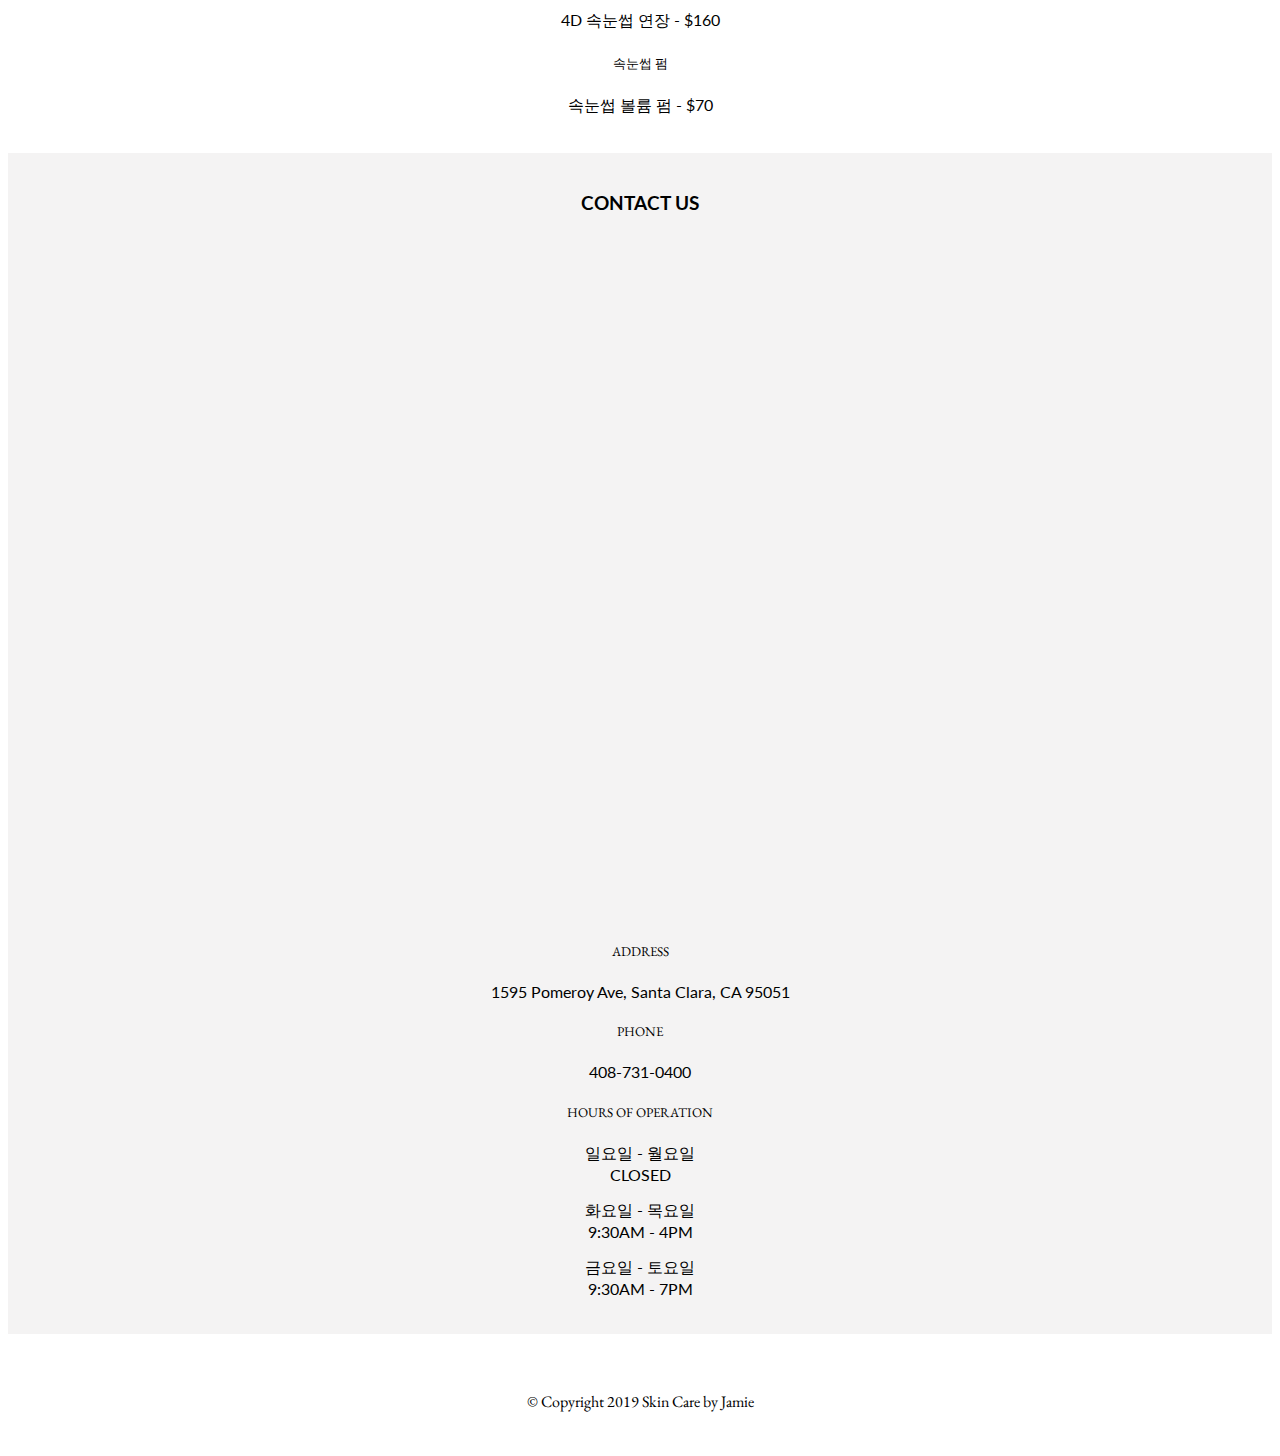
==== commit b8342d78: "Update the layout." ====
--- a/index_kr.html
+++ b/index_kr.html
@@ -22,8 +22,8 @@
 
 <body>
   <!-- Nav Bar -->
-  <section id="navbar-section">
-    <nav class="navbar navbar-expand-lg navbar-light bg-light">
+  <section id="navbar">
+    <nav class="navbar navbar-expand-lg navbar-light bg-white">
       <a class="navbar-brand" href="#">SKIN CARE BY JAMIE</a>
       <button class="navbar-toggler" type="button" data-toggle="collapse" data-target="#navbarTogglerDemo02" aria-controls="navbarTogglerDemo02" aria-expanded="false" aria-label="Toggle navigation">
         <span class="navbar-toggler-icon"></span>
@@ -53,200 +53,164 @@
     </nav>
   </section>
 
-  <!-- About / Summary Section -->
+  <!-- About Section -->
   <!-- Photo by Erol Ahmed on Unsplash -->
   <section class="about" id="about">
     <div class="container-flex">
       <div class="overlay"></div>
-      <img class="cover responsive-image" src="images/erol-ahmed-296514-unsplash.jpg">
+      <img class="cover responsive-image" alt="" src="images/erol-ahmed-296514-unsplash.jpg">
       <div class="centered text-white">FEEL<br>THE<br>DIFFERENCE</div>
-    </div>
-  </section>
-
-  <section class="py-3" id="summary">
-    <div class="container">
-      <div class="card-deck">
-        <div class="card mx-4">
-          <a href="#facial">
-            <!-- Photo by Icons8 team on Unsplash -->
-            <img src="images/facial.jpg" alt="" class="img-fluid card-img-top">
-            <div class="card-body">
-              <h5 class="card-title">FACIAL SERVICES</h5>
-            </div>
-          </a>
-        </div>
-        <div class="card mx-4">
-          <a href="#pm">
-            <!-- Photo by Rafaella Mendes Diniz on Unsplash -->
-            <img src="images/pm.jpg" alt="" class="img-fluid card-img-top">
-            <div class="card-body">
-              <h5 class="card-title">PERMANENT MAKEUP</h5>
-            </div>
-          </a>
-        </div>
-        <div class="card mx-4">
-          <a href="#eyelash">
-            <!-- Photo by Jose Martinez on Unsplash -->
-            <img src="images/eyelash.jpg" alt="" class="img-fluid card-img-top">
-            <div class="card-body">
-              <h5 class="card-title">EYELASH SERVICES</h5>
-            </div>
-          </a>
-        </div>
-      </div>
     </div>
   </section>
 
   <!-- Facial Section -->
   <section class="facial" id="facial">
-    <div class="container-fluid" id="facial-div">
+    <p class="intro">
       <h3>FACIAL SERVICES</h3>
-      <div class="row">
-        <div class="feature-box col-lg-3 col-sm-6">
-          <h5 class="facial-title">베이직 케어</h5>
-          <h6>수분 충전 케어</h6>
-          <h6>$65 / $600 (10 + 1)</h6>
-        </div>
-        <div class="feature-box col-lg-3 col-sm-6">
-          <h5 class="facial-title">여드름 케어</h5>
-          <h6>여드름성 피부 케어</h6>
-          <h6>$80 / $700 (10 + 1)</h6>
-        </div>
-        <div class="feature-box col-lg-3 col-sm-6">
-          <h5 class="facial-title">스페셜 케어 #1</h5>
-          <h6>브라이트닝 케어</h6>
-          <h6>$100 / $900 (10 + 1)</h6>
-        </div>
-        <div class="feature-box col-lg-3 col-sm-6">
-          <h5 class="facial-title">스페셜 케어 #2</h5>
-          <h6>안티에이징 케어</h6>
-          <h6>$100 / $900 (10 + 1)</h6>
-        </div>
-        <div class="feature-box col-lg-3 col-sm-6">
-          <h5 class="facial-title">커플 케어</h5>
-          <h6>연인, 친구 또는 부모님 동반 케어</h6>
-          <h6>상담 후 결정</h6>
-        </div>
-        <div class="feature-box col-lg-3 col-sm-6">
-          <h5 class="facial-title">골드 테라피</h5>
-          <h6>황금 온열 테라피 집중 케어</h6>
-          <h6>$120 / $1100 (10 + 1)</h6>
-        </div>
-        <div class="feature-box col-lg-3 col-sm-6">
-          <h5 class="facial-title">아쿠아 필링</h5>
-          <h6>탄력 증진 실크 필링 케어</h6>
-          <h6>$150 / $1400 (10 + 1)</h6>
-        </div>
-        <div class="feature-box col-lg-3 col-sm-6">
-          <h5 class="facial-title">여우 필링 패키지</h5>
-          <h6>프리미엄 피부 힐링 프로그램</h6>
-          <h6>$600 (5)</h6>
-        </div>
+      <!-- Photo by Icons8 team on Unsplash -->
+      <img src="images/facial.jpg" alt="" class="section-img">
+    </p>
+    <div class="row">
+      <div class="col-lg-12">
+        <h5 class="mt-2">베이직 케어</h5>
+        <p>수분 충전 케어 - $65 / $600 (10 + 1)</p>
+      </div>
+      <div class="col-lg-12">
+        <h5 class="mt-2">여드름 케어</h5>
+        <p>여드름성 피부 케어 - $80 / $700 (10 + 1)</p>
+      </div>
+      <div class="col-lg-12">
+        <h5 class="mt-2">스페셜 케어 #1</h5>
+        <p>브라이트닝 케어 - $100 / $900 (10 + 1)</p>
+      </div>
+      <div class="col-lg-12">
+        <h5 class="mt-2">스페셜 케어 #2</h5>
+        <p>안티에이징 케어 - $100 / $900 (10 + 1)</p>
+      </div>
+      <div class="col-lg-12">
+        <h5 class="mt-2">커플 케어</h5>
+        <p>연인, 친구 또는 부모님 동반 케어 - 상담 후 결정</p>
+      </div>
+      <div class="col-lg-12">
+        <h5 class="mt-2">골드 테라피</h5>
+        <p>황금 온열 테라피 집중 케어 - $120 / $1100 (10 + 1)</p>
+      </div>
+      <div class="col-lg-12">
+        <h5 class="mt-2">아쿠아 필링</h5>
+        <p>탄력 증진 실크 필링 케어 - $150 / $1400 (10 + 1)</p>
+      </div>
+      <div class="col-lg-12">
+        <h5 class="mt-2">여우 필링 패키지</h5>
+        <p>프리미엄 피부 힐링 프로그램 - $600 (5)</p>
       </div>
     </div>
   </section>
 
   <!-- Makeup Section-->
-  <section class="makeup" id="pm">
-    <div class="container-fluid" id="pm-div">
+  <section class="pm" id="pm">
+    <p class="intro">
       <h3>PERMANENT MAKEUP</h3>
-      <h6 class="text-muted">30 - 60일 내 터치업 1회 무료 및 6개월 후 터치업 $100</h6>
-      <div class="row">
-        <div class="feature-box col-lg-3 col-sm-6">
-          <h5 class="makeup-title">반영구 눈썹</h5>
-          <h6>$250</h6>
-        </div>
-        <div class="feature-box col-lg-3 col-sm-6">
-          <h5 class="makeup-title">반영구 4D</h5>
-          <h6>$350</h6>
-        </div>
-        <div class="feature-box col-lg-3 col-sm-6">
-          <h5 class="makeup-title">반영구 아이라인</h5>
-          <h6>$250</h6>
-        </div>
-        <div class="feature-box col-lg-3 col-sm-6">
-          <h5 class="makeup-title">반영구 입술</h5>
-          <h6>$400</h6>
-        </div>
+      <!-- Photo by Rafaella Mendes Diniz on Unsplash -->
+      <img src="images/pm.jpg" alt="" class="section-img">
+    </p>
+    <p class="text-muted">30 - 60일 내 터치업 1회 무료
+      <br>6개월 후 터치업 $100
+    </p>
+    <div class="row">
+      <div class="col-lg-12">
+        <h5 class="mt-2">반영구 눈썹</h5>
+        <p>반영구 눈썹 화장 - $250</p>
+      </div>
+      <div class="col-lg-12">
+        <h5 class="mt-2">반영구 4D</h5>
+        <p>반영구 4D 눈썹 화장 - $350</p>
+      </div>
+      <div class="col-lg-12">
+        <h5 class="mt-2">반영구 아이라인</h5>
+        <p>반영구 아이라인 화장 - $250</p>
+      </div>
+      <div class="col-lg-12">
+        <h5 class="mt-2">반영구 입술</h5>
+        <p>반영구 입술 화장 - $400</p>
       </div>
     </div>
   </section>
 
   <!-- Eyelash Section-->
   <section class="eyelash" id="eyelash">
-    <div class="container-fluid" id="eyelash-div">
+    <p class="intro">
       <h3>EYELASH SERVICES</h3>
-      <h6 class="text-muted">리터치 $60</h6>
-      <div class="row">
-        <div class="feature-box col-lg-3 col-sm-6">
-          <h5 class="eyelash-title">베이직 연장</h5>
-          <h6>$120</h6>
-        </div>
-        <div class="feature-box col-lg-3 col-sm-6">
-          <h5 class="eyelash-title">3D 연장</h5>
-          <h6>$140</h6>
-        </div>
-        <div class="feature-box col-lg-3 col-sm-6">
-          <h5 class="eyelash-title">4D 연장</h5>
-          <h6>$160</h6>
-        </div>
-        <div class="feature-box col-lg-3 col-sm-6">
-          <h5 class="eyelash-title">속눈썹 퍼머</h5>
-          <h6>$70</h6>
-        </div>
+      <!-- Photo by Jose Martinez on Unsplash -->
+      <img src="images/eyelash.jpg" alt="" class="section-img">
+    </p>
+    <p class="text-muted">리터치 $60</p>
+    <div class="row">
+      <div class="col-lg-12">
+        <h5 class="mt-2">베이직 연장</h5>
+        <p>베이직 속눈썹 연장 - $120</p>
+      </div>
+      <div class="col-lg-12">
+        <h5 class="mt-2">3D 연장</h5>
+        <p>3D 속눈썹 연장 - $140</p>
+      </div>
+      <div class="col-lg-12">
+        <h5 class="mt-2">4D 연장</h5>
+        <p>4D 속눈썹 연장 - $160</p>
+      </div>
+      <div class="col-lg-12">
+        <h5 class="mt-2">속눈썹 펌</h5>
+        <p>속눈썹 볼륨 펌 - $70</p>
       </div>
     </div>
   </section>
 
   <!-- Contact Section-->
   <section class="contactus" id="contact">
+    <p class="intro">
+      <h3>CONTACT US</h3>
+    </p>
+    <div class="row">
+      <div class="contact-feature-box col-lg-6">
+        <div class="map-responsive">
+          <iframe src="https://www.google.com/maps/embed?pb=!1m18!1m12!1m3!1d3171.6069805356374!2d-121.98860838469443!3d37.35181227983865!2m3!1f0!2f0!3f0!3m2!1i1024!2i768!4f13.1!3m3!1m2!1s0x808fca0c654274ef%3A0xcb31acd66949ce50!2s1595+Pomeroy+Ave%2C+Santa+Clara%2C+CA+95051!5e0!3m2!1sen!2sus!4v1549238822212"
+            style="border:0" allowfullscreen></iframe>
+        </div>
+      </div>
+      <div class="contact-feature-box col-lg-6">
+        <p class="contact-text">
+          <h5>ADDRESS</h5>
+          <p>1595 Pomeroy Ave, Santa Clara, CA 95051</p>
+          <h5>PHONE</h5>
+          <p>408-731-0400</p>
+          <h5>HOURS OF OPERATION</h5>
+          <p>
+            일요일 - 월요일<br>
+            CLOSED
+          </p>
+          <p>
+            화요일 - 목요일<br>
+            9:30AM - 4PM
+          </p>
+          <p>
+            금요일 - 토요일<br>
+            9:30AM - 7PM
+          </p>
+        </p>
+      </div>
+    </div>
+  </section>
+
+  <!-- Footer Section -->
+  <footer class="d-flex justify-content-center mt-auto" id="footer">
     <div class="container-fluid">
-      <h3>CONTACT US</h3>
-      <div class="row">
-        <div class="contact-feature-box col-lg-6">
-          <div class="map-responsive">
-            <iframe src="https://www.google.com/maps/embed?pb=!1m18!1m12!1m3!1d3171.6069805356374!2d-121.98860838469443!3d37.35181227983865!2m3!1f0!2f0!3f0!3m2!1i1024!2i768!4f13.1!3m3!1m2!1s0x808fca0c654274ef%3A0xcb31acd66949ce50!2s1595+Pomeroy+Ave%2C+Santa+Clara%2C+CA+95051!5e0!3m2!1sen!2sus!4v1549238822212"
-              frameborder="0" style="border:0" allowfullscreen></iframe>
-          </div>
-        </div>
-
-        <div class="contact-feature-box col-lg-6">
-          <p class="contact-text">
-            <h4 class="underline">ADDRESS</h4>
-            <p>1595 Pomeroy Ave, Santa Clara, CA 95051</p>
-            <br>
-            <h4 class="underline">PHONE</h4>
-            <p>408-731-0400</p>
-            <br>
-            <h4 class="underline">HOURS OF OPERATION</h4>
-            <p>
-              일요일 - 월요일<br>
-              CLOSED
-            </p>
-            <p>
-              화요일 - 목요일<br>
-              9:30AM - 4PM
-            </p>
-            <p>
-              금요일 - 토요일<br>
-              9:30AM - 7PM
-            </p>
-          </p>
-        </div>
-      </div>
-  </section>
+      <p>
+        <a href="https://www.yelp.com/biz/skin-care-by-jamie-santa-clara" target="_blank"><i class="fab fa-yelp fa-lg"></i></a>
+        <a href="tel:+1-408-731-0400"><i class="fas fa-phone"></i></a>
+        <a href="mailto:Key4993@gmail.com"><i class="far fa-envelope fa-lg"></i></a>
+        <br>
+        © Copyright 2019 Skin Care by Jamie</p>
+    </div>
+  </footer>
 </body>
 
-<!-- Footer Section -->
-<footer class="d-flex justify-content-center mt-auto" id="footer">
-  <div class="container-fluid">
-    <p>
-      <a href="https://www.yelp.com/biz/skin-care-by-jamie-santa-clara"><i class="fab fa-yelp fa-lg"></i></a>
-      <a href="tel:+1-408-731-0400"><i class="fas fa-phone"></i></a>
-      <a href="mailto:Key4993@gmail.com"><i class="far fa-envelope fa-lg"></i></a>
-      <br>
-      © Copyright 2019 Skin Care by Jamie</p>
-  </div>
-</footer>
-
 </html>
--- a/styles.css
+++ b/styles.css
@@ -1,50 +1,41 @@
 body {
   font-family: 'Lato', sans-serif;
+  text-align: center;
 }
 
 /* NAVBAR */
 .navbar {
-  background-color: #f4f3f3 !important;
   padding: 15px;
+}
+
+.navbar .nav-item {
+  padding-right: 1rem;
 }
 
 .navbar-brand {
   font-size: 1.5rem;
 }
 
-.navbar-brand, .text-muted, .underline, h5, footer {
+.navbar-brand, .text-muted, h5, footer {
   font-family: 'EB Garamond', serif;
+  font-weight: 400;
 }
 
 /* About */
-.card {
-  -webkit-transition: 0.4s ease;
-  transition: 0.4s ease;
+#pm, #contact {
+  background-color: #f4f3f3;
 }
 
-.card a {
-  text-decoration: none;
-  color: black;
+.intro {
+  text-align: center !important;
 }
 
-.card:hover {
-  -webkit-transform: scale(1.08);
-  transform: scale(1.08);
-}
-
-.card-body {
-  padding: 1rem;
-}
-
-.card-title {
-  text-align: center;
-  font-family: 'Lato', sans-serif !important;
-  margin-bottom: 0;
-}
-
-.col {
-  padding-top: 15px;
-  padding-bottom: 5px;
+.section-img {
+  position: relative;
+  height: 300px;
+  width: 300px;
+  border-radius: 50%;
+  padding-top: 10px;
 }
 
 .container-flex {
@@ -88,31 +79,11 @@
 }
 
 /* FACIAL, PM, EYELASH */
-#summary, #facial, #pm, #eyelash, #contact {
-  margin: 15px auto !important;
-  padding: 10px;
-}
-
-.facial-title,
-.makeup-title,
-.eyelash-title {
-  background-color: #f4f3f3 !important;
-  margin: 10px auto;
-}
-
-.text-muted {
-  padding: 0px !important;
-}
-
-.feature-box {
-  text-align: center;
+#facial, #pm, #eyelash, #contact {
+  padding: 20px !important;
 }
 
 /* CONTACT */
-.underline {
-  text-decoration: underline;
-}
-
 .contact-feature-box {
   text-align: center;
   align-self: center;
@@ -134,14 +105,14 @@
 }
 
 iframe {
-  padding: 3px;
+  padding: 3px !important;
+  border: 0;
 }
 
 /* FOOTER */
 footer {
   padding: 20px !important;
   text-align: center;
-  background-color: #f4f3f3;
 }
 
 i {
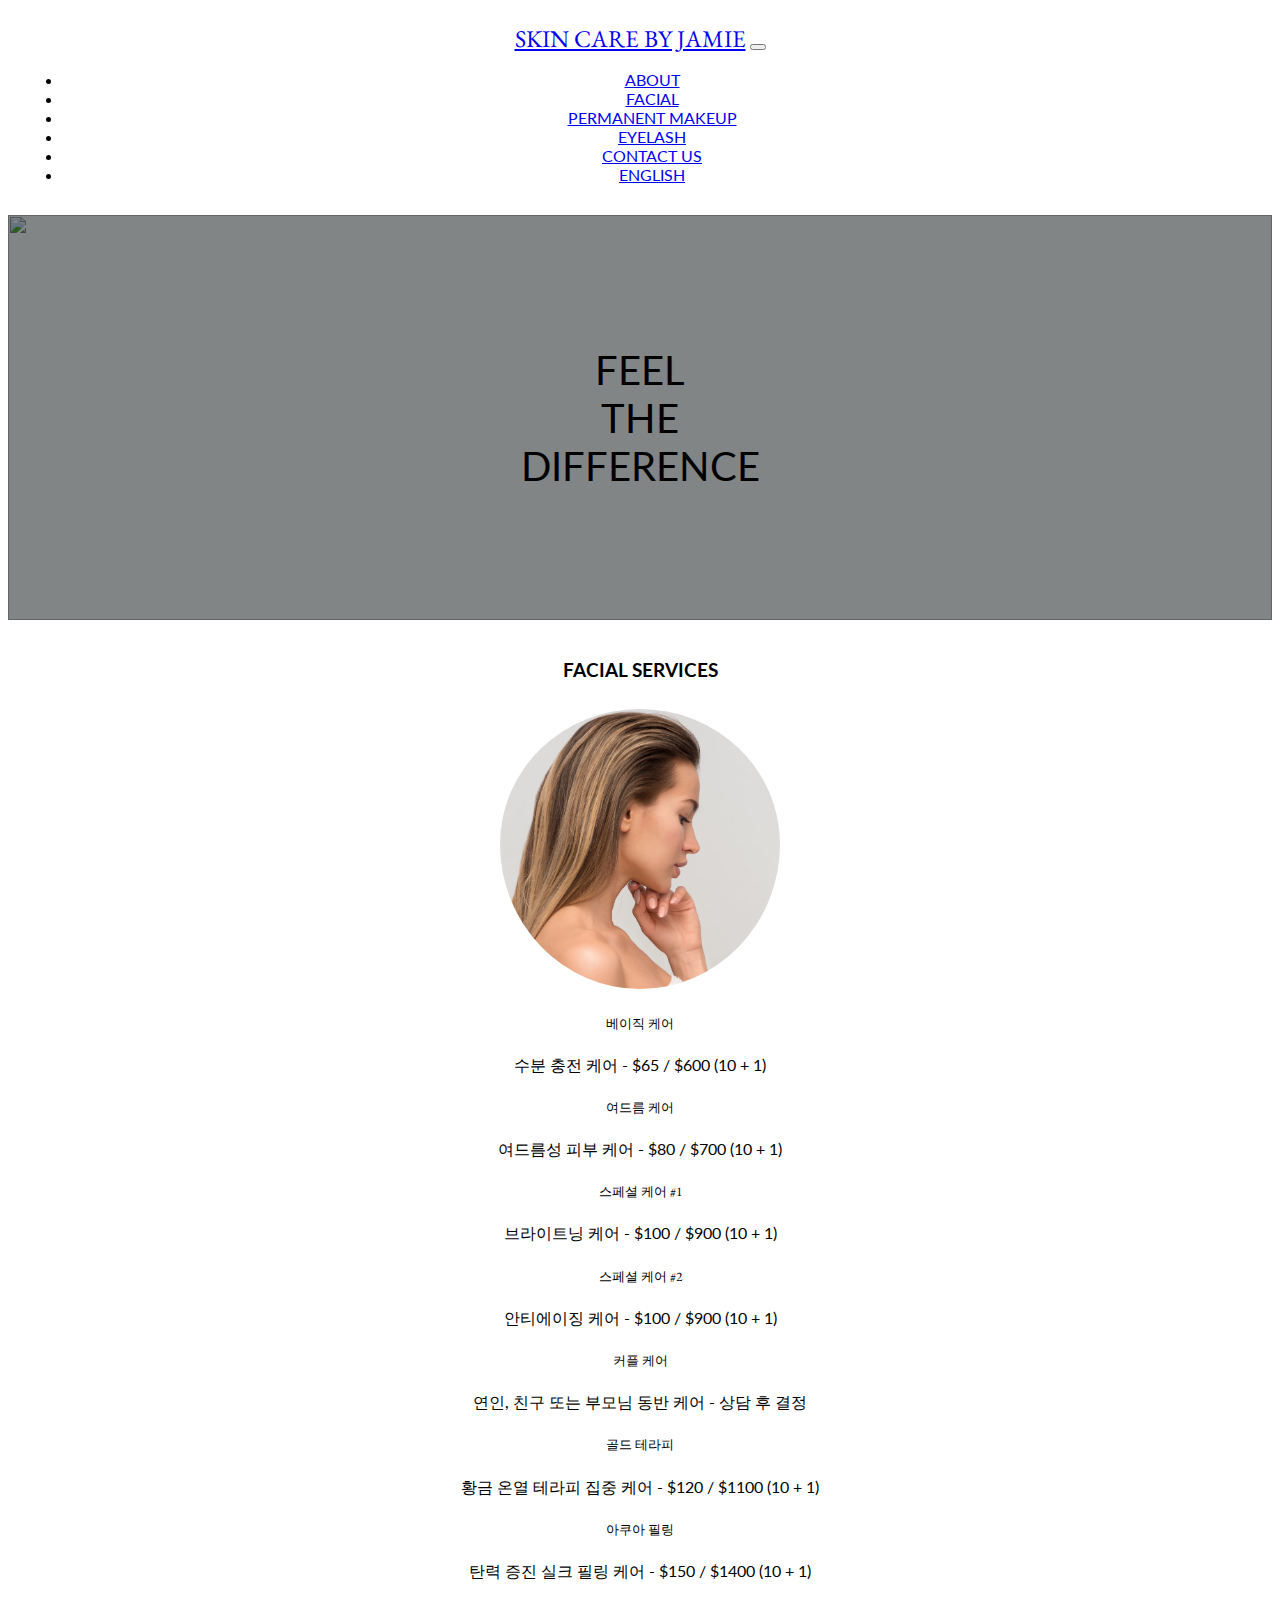
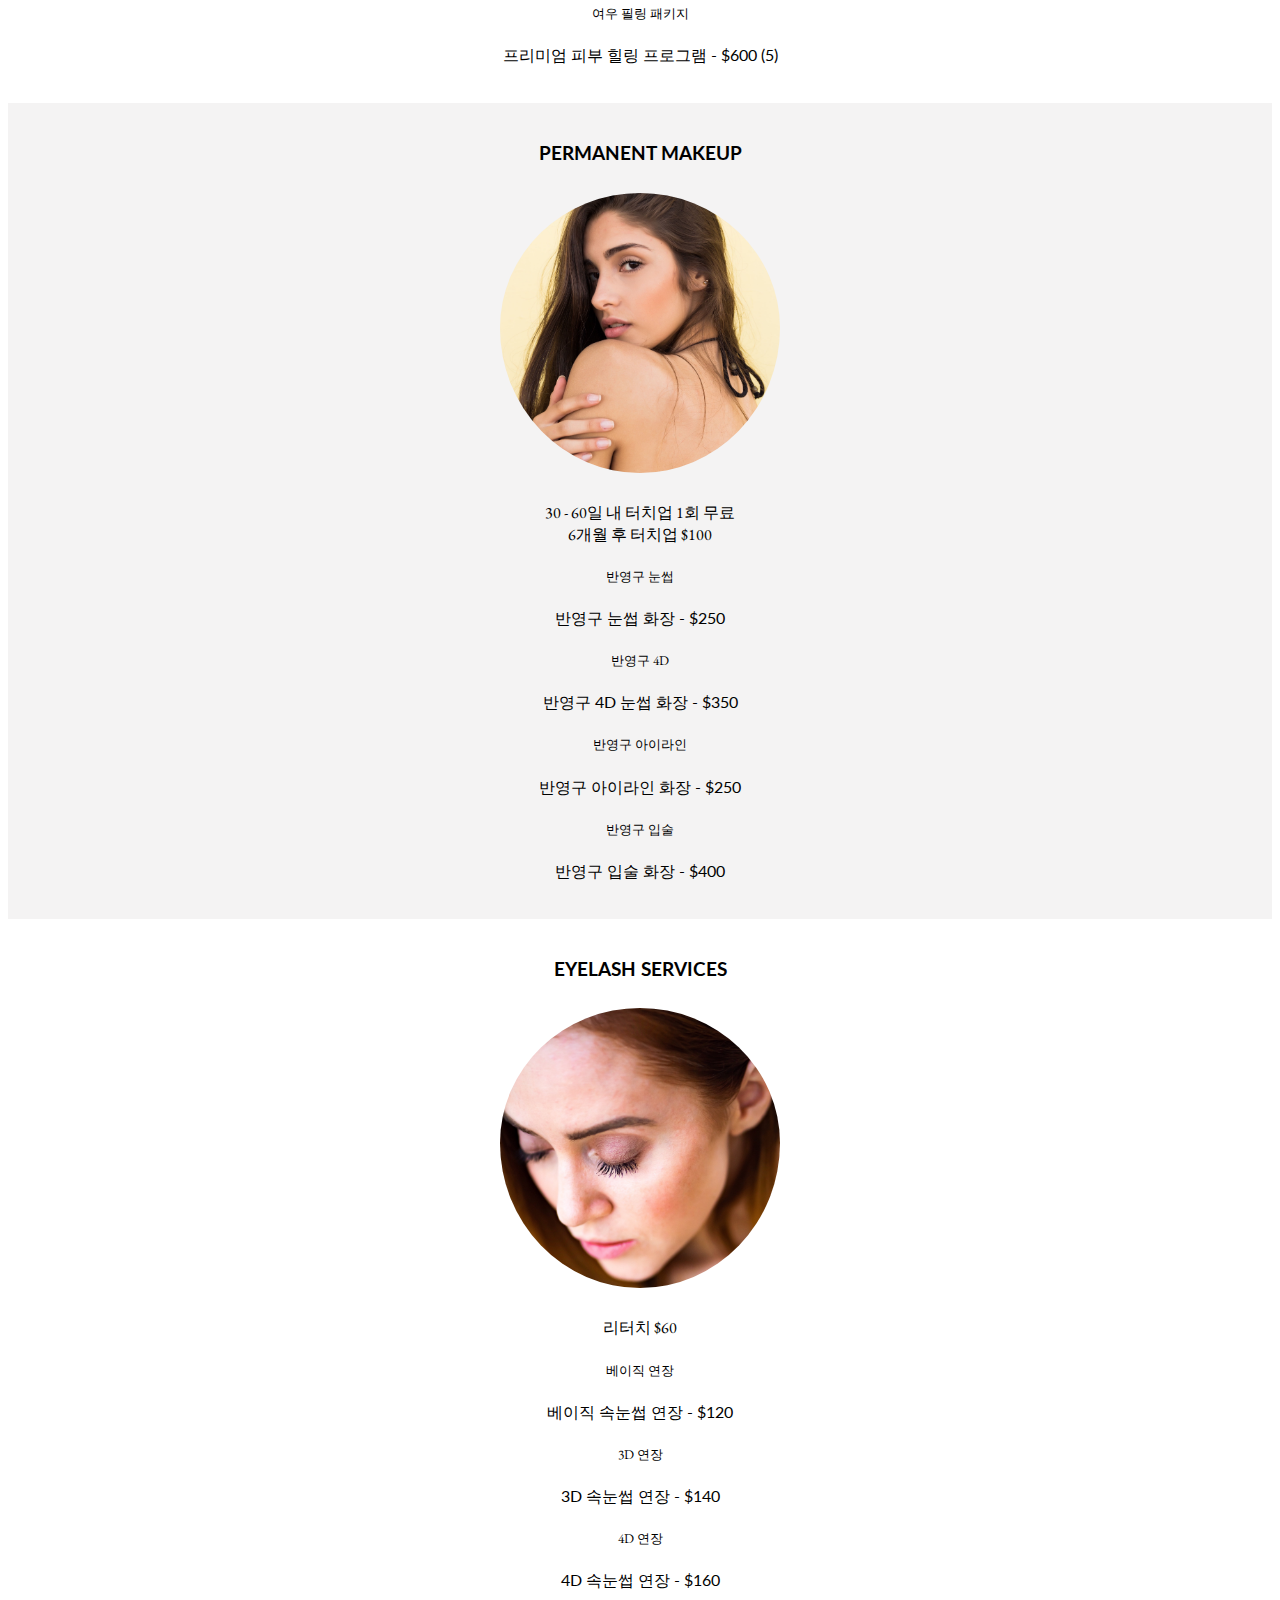
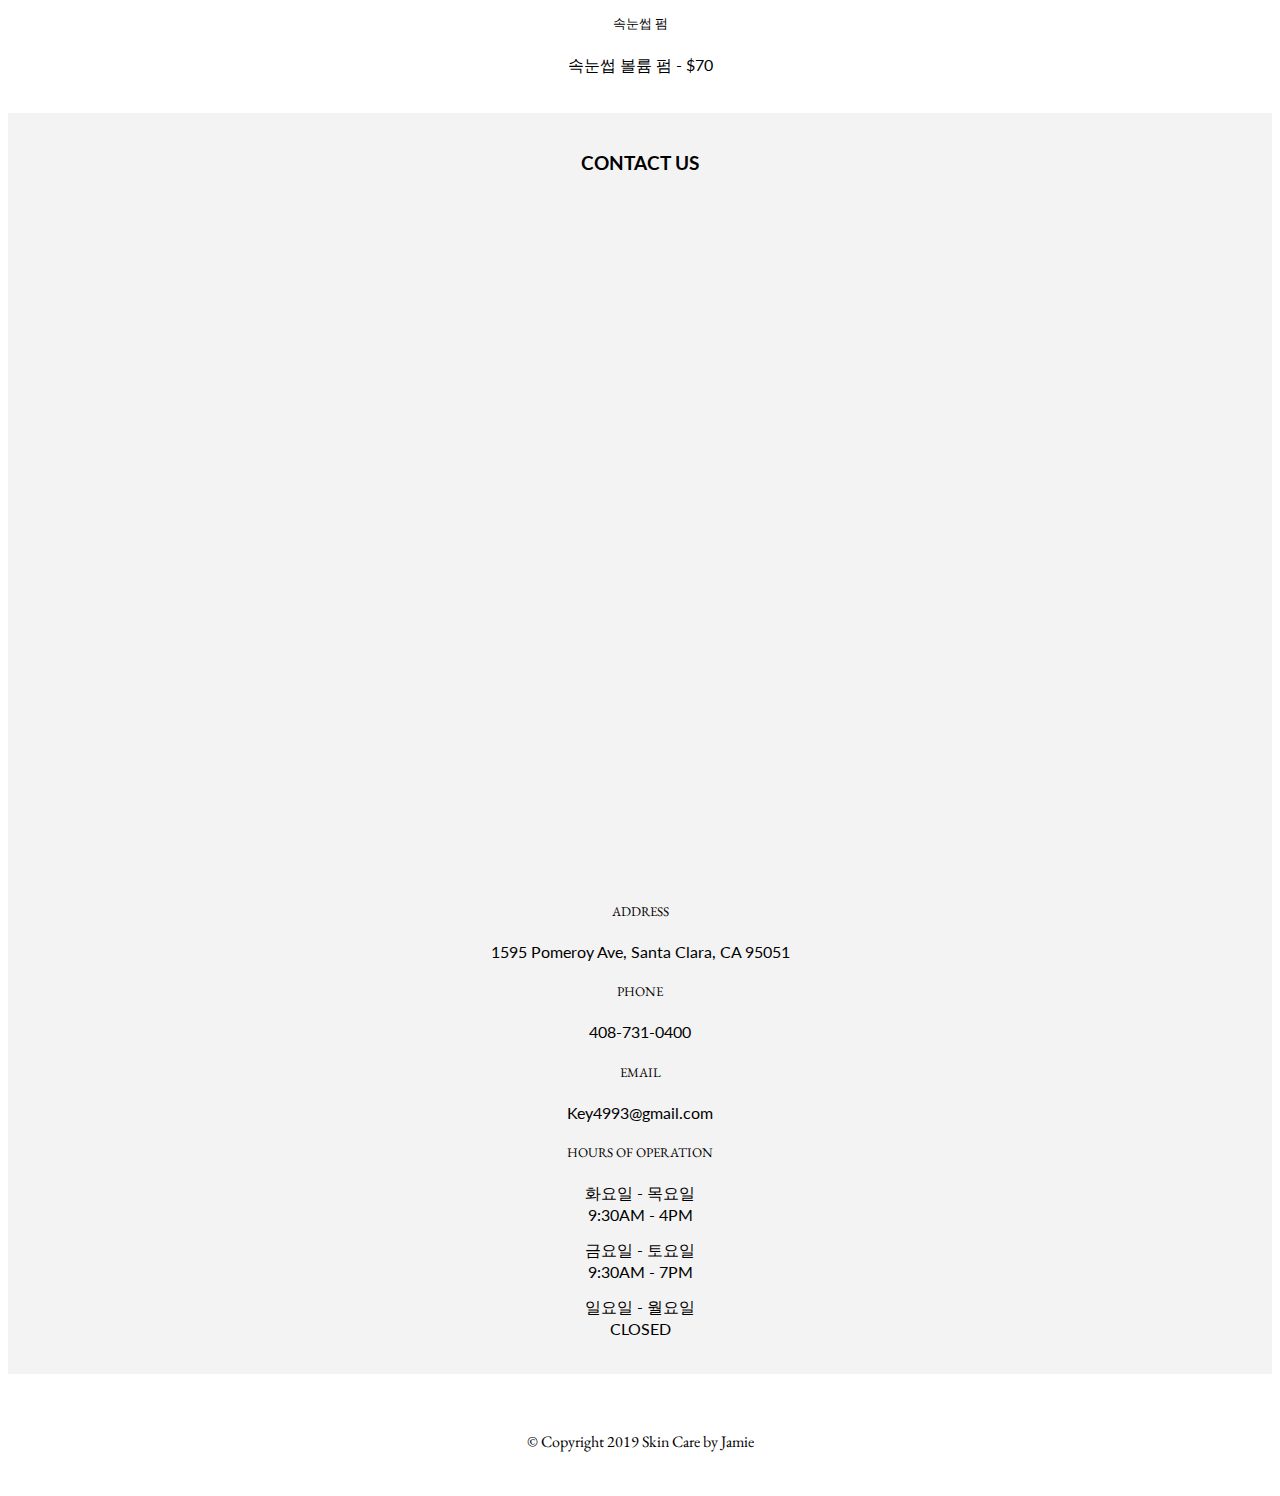
==== commit 5afa2203: "Reorganize the layout for better readability." ====
--- a/index_kr.html
+++ b/index_kr.html
@@ -65,138 +65,117 @@
 
   <!-- Facial Section -->
   <section class="facial" id="facial">
-    <p class="intro">
-      <h3>FACIAL SERVICES</h3>
-      <!-- Photo by Icons8 team on Unsplash -->
-      <img src="images/facial.jpg" alt="" class="section-img">
-    </p>
-    <div class="row">
-      <div class="col-lg-12">
+    <div class="row justify-content-center">
+      <div class="col-lg-2">
+      </div>
+      <div class="col-lg-4 col-sm-12">
+        <h3>FACIAL SERVICES</h3>
+        <!-- Photo by Icons8 team on Unsplash -->
+        <img src="images/facial.jpg" alt="" class="section-img">
+      </div>
+      <div class="col-lg-4 col-sm-12 my-auto">
         <h5 class="mt-2">베이직 케어</h5>
         <p>수분 충전 케어 - $65 / $600 (10 + 1)</p>
-      </div>
-      <div class="col-lg-12">
         <h5 class="mt-2">여드름 케어</h5>
         <p>여드름성 피부 케어 - $80 / $700 (10 + 1)</p>
-      </div>
-      <div class="col-lg-12">
         <h5 class="mt-2">스페셜 케어 #1</h5>
         <p>브라이트닝 케어 - $100 / $900 (10 + 1)</p>
-      </div>
-      <div class="col-lg-12">
         <h5 class="mt-2">스페셜 케어 #2</h5>
         <p>안티에이징 케어 - $100 / $900 (10 + 1)</p>
-      </div>
-      <div class="col-lg-12">
         <h5 class="mt-2">커플 케어</h5>
         <p>연인, 친구 또는 부모님 동반 케어 - 상담 후 결정</p>
-      </div>
-      <div class="col-lg-12">
         <h5 class="mt-2">골드 테라피</h5>
         <p>황금 온열 테라피 집중 케어 - $120 / $1100 (10 + 1)</p>
-      </div>
-      <div class="col-lg-12">
         <h5 class="mt-2">아쿠아 필링</h5>
         <p>탄력 증진 실크 필링 케어 - $150 / $1400 (10 + 1)</p>
-      </div>
-      <div class="col-lg-12">
         <h5 class="mt-2">여우 필링 패키지</h5>
         <p>프리미엄 피부 힐링 프로그램 - $600 (5)</p>
+      </div>
+      <div class="col-lg-2">
       </div>
     </div>
   </section>
 
   <!-- Makeup Section-->
   <section class="pm" id="pm">
-    <p class="intro">
-      <h3>PERMANENT MAKEUP</h3>
-      <!-- Photo by Rafaella Mendes Diniz on Unsplash -->
-      <img src="images/pm.jpg" alt="" class="section-img">
-    </p>
-    <p class="text-muted">30 - 60일 내 터치업 1회 무료
-      <br>6개월 후 터치업 $100
-    </p>
-    <div class="row">
-      <div class="col-lg-12">
+    <div class="row justify-content-center">
+      <div class="col-lg-2"></div>
+      <div class="col-lg-4 col-sm-12">
+        <h3>PERMANENT MAKEUP</h3>
+        <!-- Photo by Rafaella Mendes Diniz on Unsplash -->
+        <img src="images/pm.jpg" alt="" class="section-img">
+        <p class="text-muted">30 - 60일 내 터치업 1회 무료
+          <br>6개월 후 터치업 $100</p>
+      </div>
+      <div class="col-lg-4 col-sm-12 my-auto">
         <h5 class="mt-2">반영구 눈썹</h5>
         <p>반영구 눈썹 화장 - $250</p>
-      </div>
-      <div class="col-lg-12">
         <h5 class="mt-2">반영구 4D</h5>
         <p>반영구 4D 눈썹 화장 - $350</p>
-      </div>
-      <div class="col-lg-12">
         <h5 class="mt-2">반영구 아이라인</h5>
         <p>반영구 아이라인 화장 - $250</p>
-      </div>
-      <div class="col-lg-12">
         <h5 class="mt-2">반영구 입술</h5>
         <p>반영구 입술 화장 - $400</p>
+      </div>
+      <div class="col-lg-2">
       </div>
     </div>
   </section>
 
   <!-- Eyelash Section-->
   <section class="eyelash" id="eyelash">
-    <p class="intro">
-      <h3>EYELASH SERVICES</h3>
-      <!-- Photo by Jose Martinez on Unsplash -->
-      <img src="images/eyelash.jpg" alt="" class="section-img">
-    </p>
-    <p class="text-muted">리터치 $60</p>
-    <div class="row">
-      <div class="col-lg-12">
+    <div class="row justify-content-center">
+      <div class="col-lg-2"></div>
+      <div class="col-lg-4 col-sm-12">
+        <h3>EYELASH SERVICES</h3>
+        <!-- Photo by Jose Martinez on Unsplash -->
+        <img src="images/eyelash.jpg" alt="" class="section-img">
+        <p class="text-muted">리터치 $60</p>
+      </div>
+      <div class="col-lg-4 col-sm-12 my-auto">
         <h5 class="mt-2">베이직 연장</h5>
         <p>베이직 속눈썹 연장 - $120</p>
-      </div>
-      <div class="col-lg-12">
         <h5 class="mt-2">3D 연장</h5>
         <p>3D 속눈썹 연장 - $140</p>
-      </div>
-      <div class="col-lg-12">
         <h5 class="mt-2">4D 연장</h5>
         <p>4D 속눈썹 연장 - $160</p>
-      </div>
-      <div class="col-lg-12">
         <h5 class="mt-2">속눈썹 펌</h5>
         <p>속눈썹 볼륨 펌 - $70</p>
       </div>
+      <div class="col-lg-2"></div>
     </div>
   </section>
 
   <!-- Contact Section-->
   <section class="contactus" id="contact">
-    <p class="intro">
-      <h3>CONTACT US</h3>
-    </p>
+    <h3>CONTACT US</h3>
     <div class="row">
-      <div class="contact-feature-box col-lg-6">
+      <div class="col-lg-2"></div>
+      <div class="contact-feature-box col-lg-8 my-auto">
         <div class="map-responsive">
           <iframe src="https://www.google.com/maps/embed?pb=!1m18!1m12!1m3!1d3171.6069805356374!2d-121.98860838469443!3d37.35181227983865!2m3!1f0!2f0!3f0!3m2!1i1024!2i768!4f13.1!3m3!1m2!1s0x808fca0c654274ef%3A0xcb31acd66949ce50!2s1595+Pomeroy+Ave%2C+Santa+Clara%2C+CA+95051!5e0!3m2!1sen!2sus!4v1549238822212"
             style="border:0" allowfullscreen></iframe>
         </div>
       </div>
-      <div class="contact-feature-box col-lg-6">
-        <p class="contact-text">
-          <h5>ADDRESS</h5>
-          <p>1595 Pomeroy Ave, Santa Clara, CA 95051</p>
-          <h5>PHONE</h5>
-          <p>408-731-0400</p>
-          <h5>HOURS OF OPERATION</h5>
-          <p>
-            일요일 - 월요일<br>
-            CLOSED
-          </p>
-          <p>
-            화요일 - 목요일<br>
-            9:30AM - 4PM
-          </p>
-          <p>
-            금요일 - 토요일<br>
-            9:30AM - 7PM
-          </p>
-        </p>
+      <div class="col-lg-2"></div>
+    </div>
+    <div class="row py-3">
+      <div class="col-lg-2"></div>
+      <div class="contact-feature-box col-lg-4 col-sm-6 my-auto">
+        <h5>ADDRESS</h5>
+        <p>1595 Pomeroy Ave, Santa Clara, CA 95051</p>
+        <h5>PHONE</h5>
+        <p>408-731-0400</p>
+        <h5>EMAIL</h5>
+        <p>Key4993@gmail.com</p>
       </div>
+      <div class="contact-feature-box col-lg-4 col-sm-6 my-auto">
+        <h5>HOURS OF OPERATION</h5>
+        <p>화요일 - 목요일<br>9:30AM - 4PM</p>
+        <p>금요일 - 토요일<br>9:30AM - 7PM</p>
+        <p>일요일 - 월요일<br>CLOSED</p>
+      </div>
+      <div class="col-lg-2"></div>
     </div>
   </section>
 
--- a/styles.css
+++ b/styles.css
@@ -21,19 +21,19 @@
   font-weight: 400;
 }
 
+.text-muted {
+  padding-top: 10px;
+}
+
 /* About */
 #pm, #contact {
   background-color: #f4f3f3;
 }
 
-.intro {
-  text-align: center !important;
-}
-
 .section-img {
   position: relative;
-  height: 300px;
-  width: 300px;
+  height: 280px;
+  width: 280px;
   border-radius: 50%;
   padding-top: 10px;
 }
@@ -84,11 +84,6 @@
 }
 
 /* CONTACT */
-.contact-feature-box {
-  text-align: center;
-  align-self: center;
-}
-
 .map-responsive {
   overflow: hidden;
   padding-bottom: 56.25%;
@@ -105,7 +100,7 @@
 }
 
 iframe {
-  padding: 3px !important;
+  padding: 5px !important;
   border: 0;
 }
 
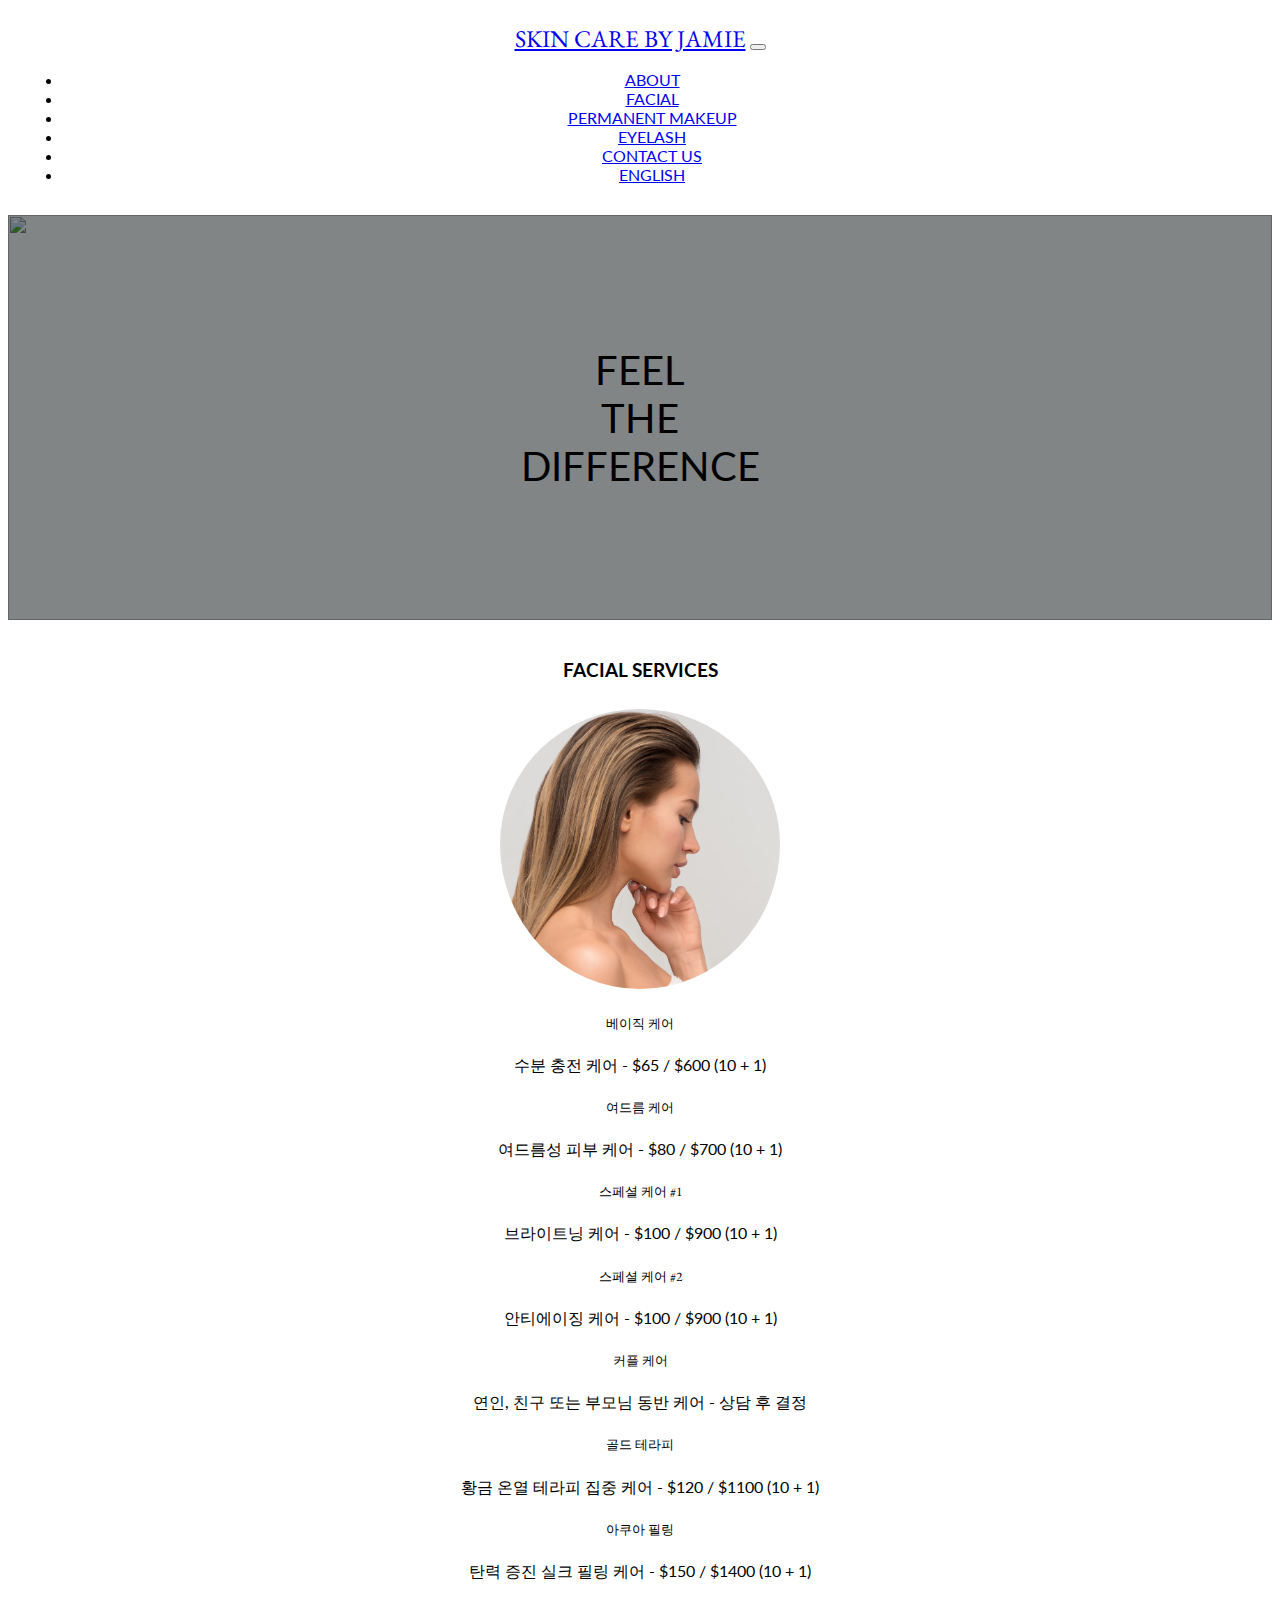
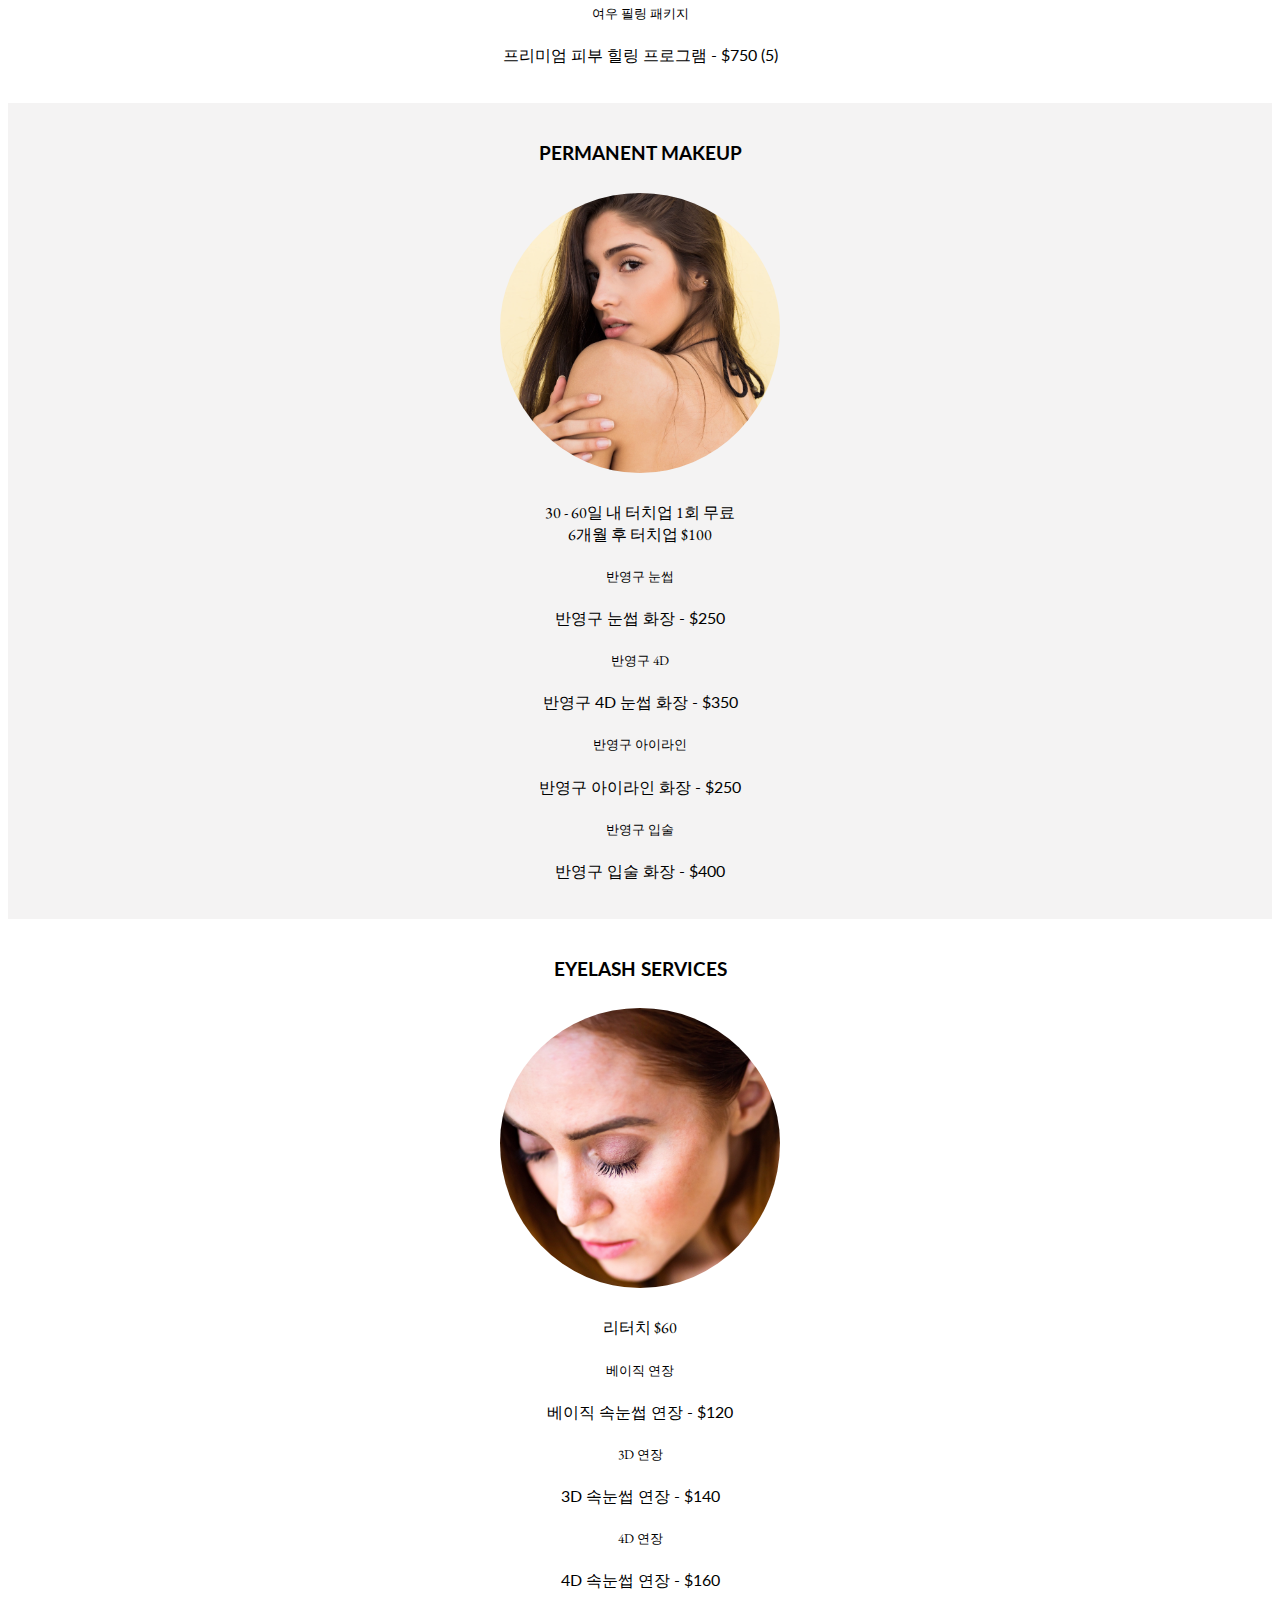
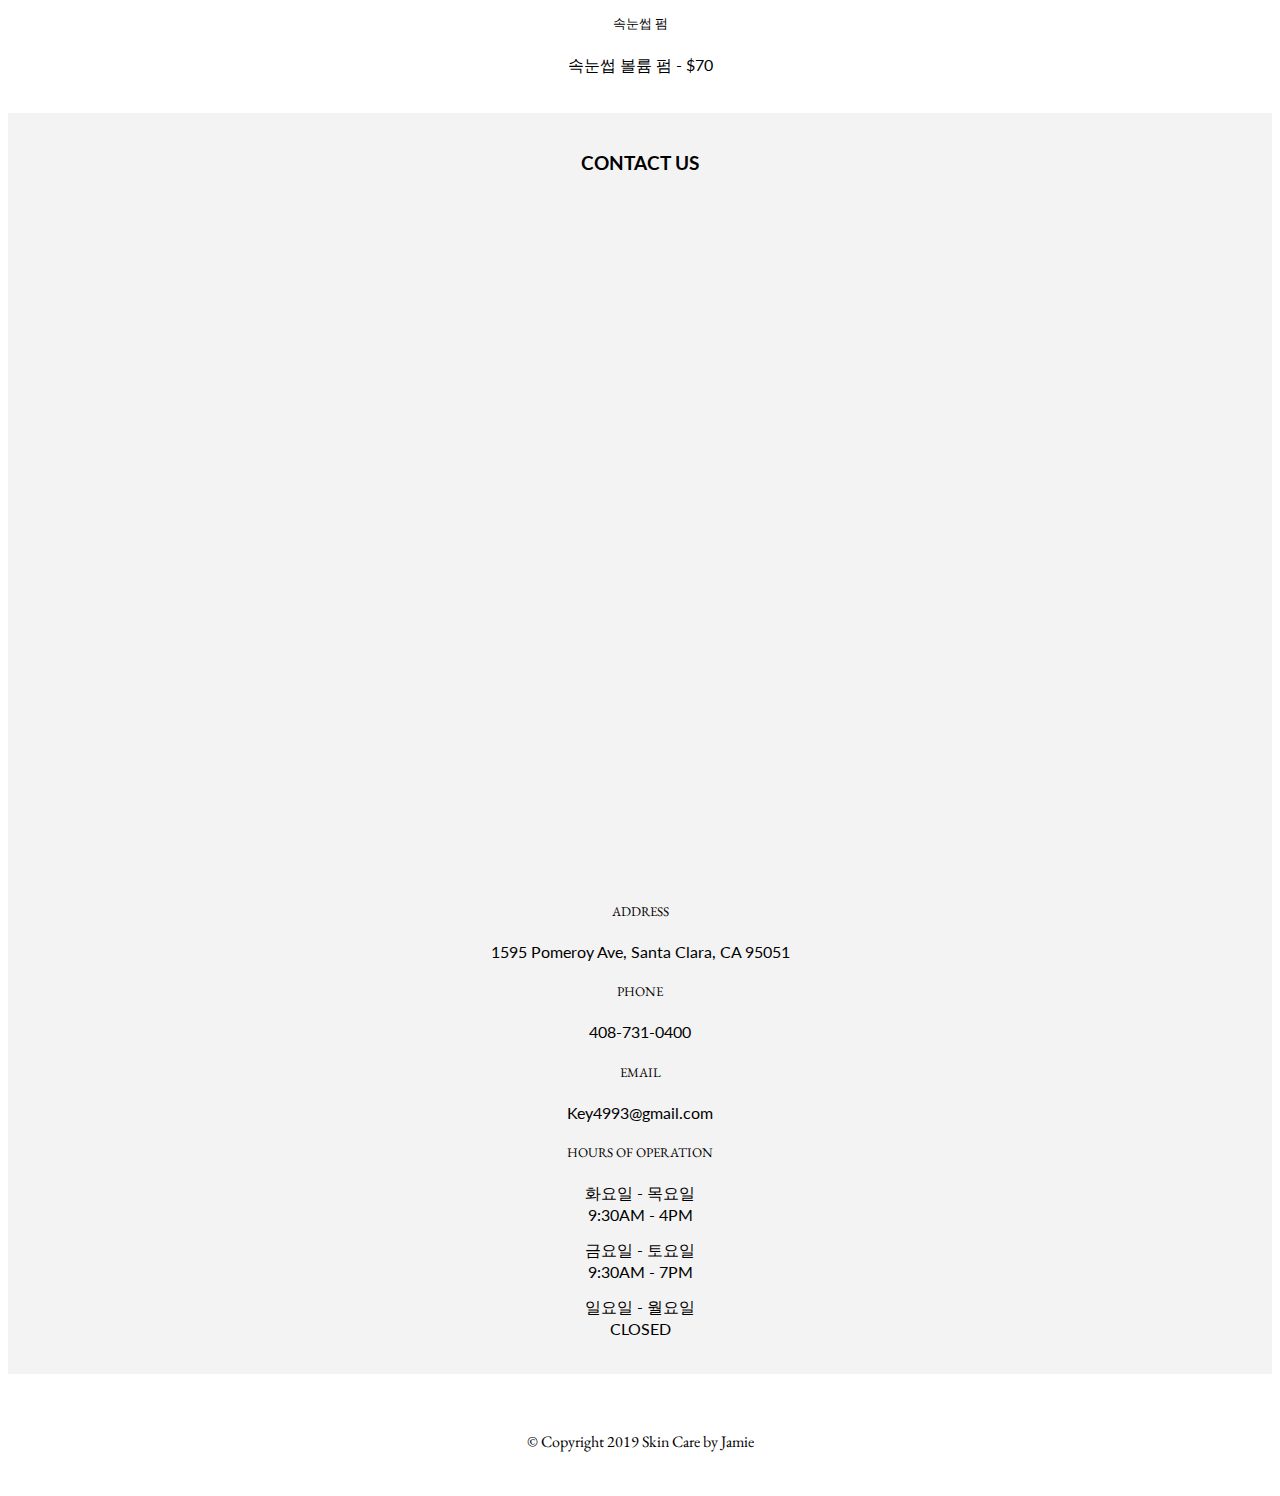
==== commit 1ba3dd5d: "Update price." ====
--- a/index_kr.html
+++ b/index_kr.html
@@ -89,7 +89,7 @@
         <h5 class="mt-2">아쿠아 필링</h5>
         <p>탄력 증진 실크 필링 케어 - $150 / $1400 (10 + 1)</p>
         <h5 class="mt-2">여우 필링 패키지</h5>
-        <p>프리미엄 피부 힐링 프로그램 - $600 (5)</p>
+        <p>프리미엄 피부 힐링 프로그램 - $750 (5)</p>
       </div>
       <div class="col-lg-2">
       </div>
